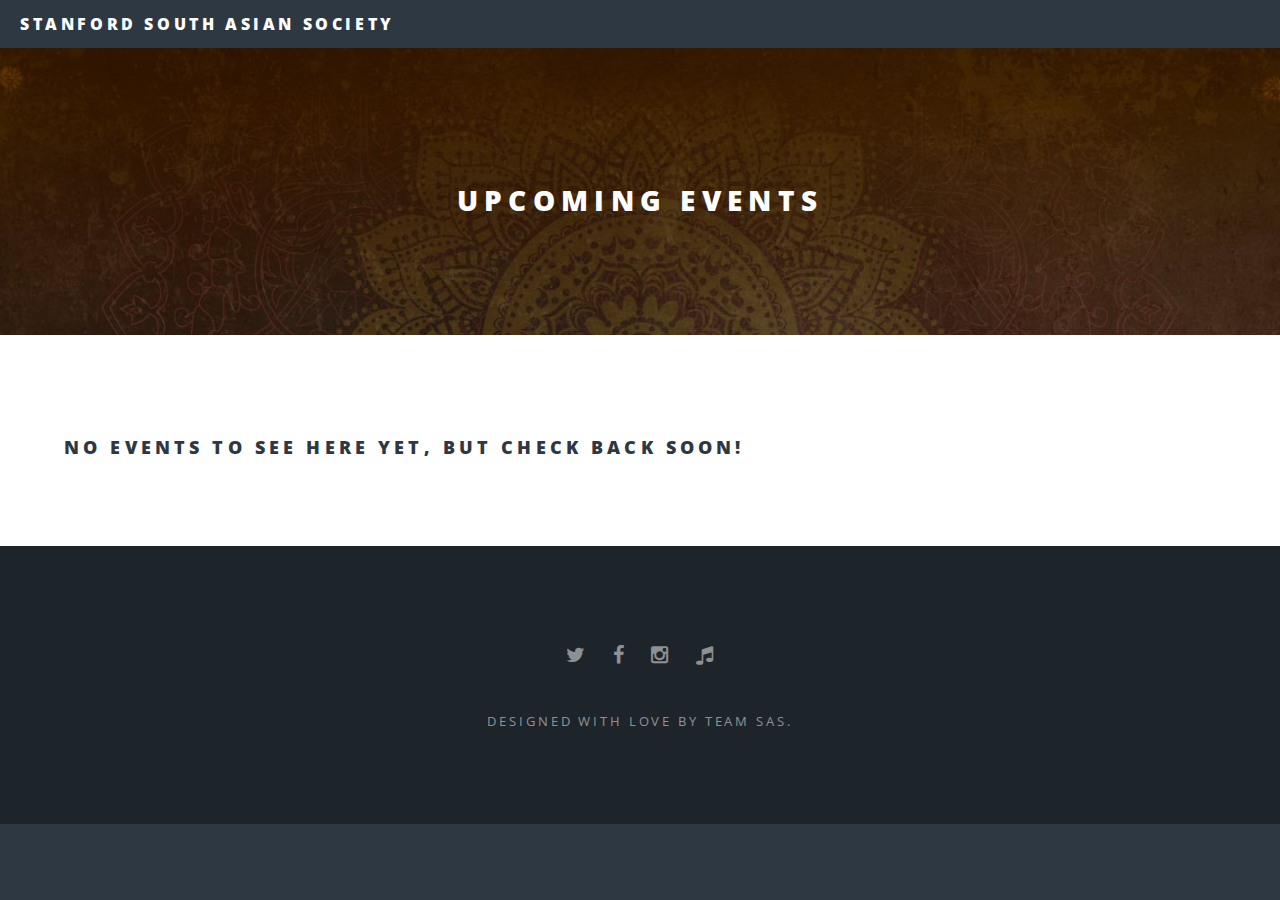
==== event_spotlight.html @ c736e6b5 "Update code for website" ====
<!DOCTYPE HTML>
<!--
	Spectral by HTML5 UP
	html5up.net | @n33co
	Free for personal and commercial use under the CCA 3.0 license (html5up.net/license)
-->
<html>
	<head>
		<title>Stanford South Asian Society - Event Spotlight</title>
		<meta charset="utf-8" />
		<meta name="viewport" content="width=device-width, initial-scale=1" />
		<meta name="description" content="" />
		<meta name="keywords" content="stanford sanskriti,stanford,sanskriti,south asian,stanford south asian society" />
		<!--[if lte IE 8]><script src="css/ie/html5shiv.js"></script><![endif]-->
		<link rel="stylesheet" href="css/style.css" />
		<!--[if lte IE 9]><link rel="stylesheet" href="css/ie/v9.css" /><![endif]-->
		<!--[if lte IE 8]><link rel="stylesheet" href="css/ie/v8.css" /><![endif]-->
	</head>
	<body>

		<!-- Page Wrapper -->
			<div id="page-wrapper">

				<!-- Header -->
					<header id="header">
						<h1><a href="index.html">Stanford South Asian Society</a></h1>
					</header>

				<!-- Main -->
					<article id="main">
						<header>
							<h2> UPCOMING EVENTS </h2>
						</header>
						<section class="wrapper style5">
							<div class="inner">
                                <h3>No events to see here yet, but check back soon!</h3>
                            </div>
                        </section>
					</article>

				<!-- Footer -->
					<footer id="footer" style="clear: both;">
                        <ul class="icons">
                            <li><a href="https://twitter.com/SUSanskriti" target="_blank" class="icon fa-twitter"><span class="label">Twitter</span></a></li>
                            <li><a href="https://www.facebook.com/stanford.sanskriti" target="_blank" class="icon fa-facebook"><span class="label">Facebook</span></a></li>
                            <li><a href="https://instagram.com/stanfordsanskriti/" class="icon fa-instagram" target="_blank"><span class="label">Instagram</span></a></li>
                            <li><a href="http://www.saavn.com/p/playlist/siddg911316/Sanskriti/s8zusB0B9wY_" class="icon fa-music" target="_blank"><span class="label">Saavn</span></a></li>
                        </ul>
                        <ul class="copyright">
                            Designed with love by Team SAS.
                        </ul>
                    </footer>

			</div>

		<!-- Scripts -->
			<script src="js/jquery.min.js"></script>
			<script src="js/jquery.scrollex.min.js"></script>
			<script src="js/jquery.scrolly.min.js"></script>
			<script src="js/skel.min.js"></script>
			<script src="js/init.js"></script>

	</body>
</html>
---- css/style.css ----
@charset "UTF-8";
@import url(font-awesome.min.css);
@import url("http://fonts.googleapis.com/css?family=Open+Sans:400,400italic,600,600italic,800,800italic");

/*
	Spectral by HTML5 UP
	html5up.net | @n33co
	Free for personal and commercial use under the CCA 3.0 license (html5up.net/license)
*/

/* IE Viewport Fix */

	@-ms-viewport {
  		width: device-width;
	}

/* Reset */

	html, body, div, span, applet, object, iframe, h1, h2, h3, h4, h5, h6, p, blockquote, pre, a, abbr, acronym, address, big, cite, code, del, dfn, em, img, ins, kbd, q, s, samp, small, strike, strong, sub, sup, tt, var, b, u, i, center, dl, dt, dd, ol, ul, li, fieldset, form, label, legend, table, caption, tbody, tfoot, thead, tr, th, td, article, aside, canvas, details, embed, figure, figcaption, footer, header, hgroup, menu, nav, output, ruby, section, summary, time, mark, audio, video {
		margin: 0;
		padding: 0;
		border: 0;
		font-size: 100%;
		font: inherit;
		vertical-align: baseline;
	}

	article, aside, details, figcaption, figure, footer, header, hgroup, menu, nav, section {
		display: block;
	}

	body {
		line-height: 1;
	}

	ol, ul {
		list-style: none;
	}

	blockquote, q {
		quotes: none;
	}

	blockquote:before, blockquote:after, q:before, q:after {
		content: '';
		content: none;
	}

	table {
		border-collapse: collapse;
		border-spacing: 0;
	}

	body {
		-webkit-text-size-adjust: none;
	}

/* Box Model */

	*, *:before, *:after {
		-moz-box-sizing: border-box;
		-webkit-box-sizing: border-box;
		-ms-box-sizing: border-box;
		box-sizing: border-box;
	}

/* Basic */

	body {
		background: #2e3842;
	}

		body.is-loading *, body.is-loading *:before, body.is-loading *:after {
			-moz-animation: none !important;
			-webkit-animation: none !important;
			-ms-animation: none !important;
			animation: none !important;
			-moz-transition: none !important;
			-webkit-transition: none !important;
			-ms-transition: none !important;
			transition: none !important;
		}

	body, input, select, textarea {
		color: #fff;
		font-family: "Open Sans", Helvetica, sans-serif;
		font-size: 15pt;
		font-weight: 400;
		letter-spacing: 0.075em;
		line-height: 1.65em;
	}

		@media screen and (max-width: 1680px) {
			body, input, select, textarea {
				font-size: 13pt;
			}
		}

		@media screen and (max-width: 1280px) {
			body, input, select, textarea {
				font-size: 12pt;
			}
		}

		@media screen and (max-width: 736px) {
			body, input, select, textarea {
				font-size: 11pt;
				letter-spacing: 0.0375em;
			}
		}

	a {
		-moz-transition: color 0.2s ease, border-bottom-color 0.2s ease;
		-webkit-transition: color 0.2s ease, border-bottom-color 0.2s ease;
		-ms-transition: color 0.2s ease, border-bottom-color 0.2s ease;
		transition: color 0.2s ease, border-bottom-color 0.2s ease;
		border-bottom: dotted 1px;
		color: inherit;
		text-decoration: none;
	}

		a:hover {
			border-bottom-color: transparent;
		}

	strong, b {
		color: #fff;
		font-weight: 600;
	}

	em, i {
		font-style: italic;
	}

	p {
		margin: 0 0 2em 0;
	}

	h1, h2, h3, h4, h5, h6 {
		color: #fff;
		font-weight: 800;
		letter-spacing: 0.225em;
		line-height: 1em;
		margin: 0 0 1em 0;
		text-transform: uppercase;
	}

		h1 a, h2 a, h3 a, h4 a, h5 a, h6 a {
			color: inherit;
			text-decoration: none;
		}

	h2 {
		font-size: 1.35em;
		line-height: 1.75em;
	}

		@media screen and (max-width: 736px) {
			h2 {
				font-size: 1.1em;
				line-height: 1.65em;
			}
		}

	h3 {
		font-size: 1.15em;
		line-height: 1.75em;
	}

		@media screen and (max-width: 736px) {
			h3 {
				font-size: 1em;
				line-height: 1.65em;
			}
		}

	h4 {
		font-size: 1em;
		line-height: 1.5em;
	}

	h5 {
		font-size: 0.8em;
		line-height: 1.5em;
	}

	h6 {
		font-size: 0.7em;
		line-height: 1.5em;
	}

	sub {
		font-size: 0.8em;
		position: relative;
		top: 0.5em;
	}

	sup {
		font-size: 0.8em;
		position: relative;
		top: -0.5em;
	}

	hr {
		border: 0;
		border-bottom: solid 2px #fff;
		margin: 3em 0;
	}

		hr.major {
			margin: 4.5em 0;
		}

	blockquote {
		border-left: solid 4px #fff;
		font-style: italic;
		margin: 0 0 2em 0;
		padding: 0.5em 0 0.5em 2em;
	}

	code {
		background: rgba(144, 144, 144, 0.25);
		border-radius: 3px;
		font-family: "Courier New", monospace;
		font-size: 0.9em;
		letter-spacing: 0;
		margin: 0 0.25em;
		padding: 0.25em 0.65em;
	}

	pre {
		-webkit-overflow-scrolling: touch;
		font-family: "Courier New", monospace;
		font-size: 0.9em;
		margin: 0 0 2em 0;
	}

		pre code {
			display: block;
			line-height: 1.75em;
			padding: 1em 1.5em;
			overflow-x: auto;
		}

	.align-left {
		text-align: left;
	}

	.align-center {
		text-align: center;
	}

	.align-right {
		text-align: right;
	}

/* Grid */

	.row {
		border-bottom: solid 1px transparent;
		-moz-box-sizing: border-box;
		-webkit-box-sizing: border-box;
		box-sizing: border-box;
	}

	.row > * {
		float: left;
		-moz-box-sizing: border-box;
		-webkit-box-sizing: border-box;
		box-sizing: border-box;
	}

	.row:after, .row:before {
		content: '';
		display: block;
		clear: both;
		height: 0;
	}

	.row.uniform > * > :first-child {
		margin-top: 0;
	}

	.row.uniform > * > :last-child {
		margin-bottom: 0;
	}

	.row.\30 \25  > * {
		padding: 0 0 0 0em;
	}

	.row.\30 \25 {
		margin: 0 0 -1px 0em;
	}

	.row.uniform.\30 \25  > * {
		padding: 0em 0 0 0em;
	}

	.row.uniform.\30 \25 {
		margin: 0em 0 -1px 0em;
	}

	.row > * {
		padding: 0 0 0 1.5em;
	}

	.row {
		margin: 0 0 -1px -1.5em;
	}

	.row.uniform > * {
		padding: 1.5em 0 0 1.5em;
	}

	.row.uniform {
		margin: -1.5em 0 -1px -1.5em;
	}

	.row.\32 00\25  > * {
		padding: 0 0 0 3em;
	}

	.row.\32 00\25 {
		margin: 0 0 -1px -3em;
	}

	.row.uniform.\32 00\25  > * {
		padding: 3em 0 0 3em;
	}

	.row.uniform.\32 00\25 {
		margin: -3em 0 -1px -3em;
	}

	.row.\31 50\25  > * {
		padding: 0 0 0 2.25em;
	}

	.row.\31 50\25 {
		margin: 0 0 -1px -2.25em;
	}

	.row.uniform.\31 50\25  > * {
		padding: 2.25em 0 0 2.25em;
	}

	.row.uniform.\31 50\25 {
		margin: -2.25em 0 -1px -2.25em;
	}

	.row.\35 0\25  > * {
		padding: 0 0 0 0.75em;
	}

	.row.\35 0\25 {
		margin: 0 0 -1px -0.75em;
	}

	.row.uniform.\35 0\25  > * {
		padding: 0.75em 0 0 0.75em;
	}

	.row.uniform.\35 0\25 {
		margin: -0.75em 0 -1px -0.75em;
	}

	.row.\32 5\25  > * {
		padding: 0 0 0 0.375em;
	}

	.row.\32 5\25 {
		margin: 0 0 -1px -0.375em;
	}

	.row.uniform.\32 5\25  > * {
		padding: 0.375em 0 0 0.375em;
	}

	.row.uniform.\32 5\25 {
		margin: -0.375em 0 -1px -0.375em;
	}

	.\31 2u, .\31 2u\24 {
		width: 100%;
		clear: none;
		margin-left: 0;
	}

	.\31 1u, .\31 1u\24 {
		width: 91.6666666667%;
		clear: none;
		margin-left: 0;
	}

	.\31 0u, .\31 0u\24 {
		width: 83.3333333333%;
		clear: none;
		margin-left: 0;
	}

	.\39 u, .\39 u\24 {
		width: 75%;
		clear: none;
		margin-left: 0;
	}

	.\38 u, .\38 u\24 {
		width: 66.6666666667%;
		clear: none;
		margin-left: 0;
	}

	.\37 u, .\37 u\24 {
		width: 58.3333333333%;
		clear: none;
		margin-left: 0;
	}

	.\36 u, .\36 u\24 {
		width: 50%;
		clear: none;
		margin-left: 0;
	}

	.\35 u, .\35 u\24 {
		width: 41.6666666667%;
		clear: none;
		margin-left: 0;
	}

	.\34 u, .\34 u\24 {
		width: 33.3333333333%;
		clear: none;
		margin-left: 0;
	}

	.\33 u, .\33 u\24 {
		width: 25%;
		clear: none;
		margin-left: 0;
	}

	.\32 u, .\32 u\24 {
		width: 16.6666666667%;
		clear: none;
		margin-left: 0;
	}

	.\31 u, .\31 u\24 {
		width: 8.3333333333%;
		clear: none;
		margin-left: 0;
	}

	.\31 2u\24  + *,
	.\31 1u\24  + *,
	.\31 0u\24  + *,
	.\39 u\24  + *,
	.\38 u\24  + *,
	.\37 u\24  + *,
	.\36 u\24  + *,
	.\35 u\24  + *,
	.\34 u\24  + *,
	.\33 u\24  + *,
	.\32 u\24  + *,
	.\31 u\24  + * {
		clear: left;
	}

	.\-11u {
		margin-left: 91.66667%;
	}

	.\-10u {
		margin-left: 83.33333%;
	}

	.\-9u {
		margin-left: 75%;
	}

	.\-8u {
		margin-left: 66.66667%;
	}

	.\-7u {
		margin-left: 58.33333%;
	}

	.\-6u {
		margin-left: 50%;
	}

	.\-5u {
		margin-left: 41.66667%;
	}

	.\-4u {
		margin-left: 33.33333%;
	}

	.\-3u {
		margin-left: 25%;
	}

	.\-2u {
		margin-left: 16.66667%;
	}

	.\-1u {
		margin-left: 8.33333%;
	}

	@media screen and (max-width: 1680px) {
		.row > * {
			padding: 0 0 0 1.5em;
		}

		.row {
			margin: 0 0 -1px -1.5em;
		}

		.row.uniform > * {
			padding: 1.5em 0 0 1.5em;
		}

		.row.uniform {
			margin: -1.5em 0 -1px -1.5em;
		}

		.row.\32 00\25  > * {
			padding: 0 0 0 3em;
		}

		.row.\32 00\25 {
			margin: 0 0 -1px -3em;
		}

		.row.uniform.\32 00\25  > * {
			padding: 3em 0 0 3em;
		}

		.row.uniform.\32 00\25 {
			margin: -3em 0 -1px -3em;
		}

		.row.\31 50\25  > * {
			padding: 0 0 0 2.25em;
		}

		.row.\31 50\25 {
			margin: 0 0 -1px -2.25em;
		}

		.row.uniform.\31 50\25  > * {
			padding: 2.25em 0 0 2.25em;
		}

		.row.uniform.\31 50\25 {
			margin: -2.25em 0 -1px -2.25em;
		}

		.row.\35 0\25  > * {
			padding: 0 0 0 0.75em;
		}

		.row.\35 0\25 {
			margin: 0 0 -1px -0.75em;
		}

		.row.uniform.\35 0\25  > * {
			padding: 0.75em 0 0 0.75em;
		}

		.row.uniform.\35 0\25 {
			margin: -0.75em 0 -1px -0.75em;
		}

		.row.\32 5\25  > * {
			padding: 0 0 0 0.375em;
		}

		.row.\32 5\25 {
			margin: 0 0 -1px -0.375em;
		}

		.row.uniform.\32 5\25  > * {
			padding: 0.375em 0 0 0.375em;
		}

		.row.uniform.\32 5\25 {
			margin: -0.375em 0 -1px -0.375em;
		}

		.\31 2u\28xlarge\29, .\31 2u\24\28xlarge\29 {
			width: 100%;
			clear: none;
			margin-left: 0;
		}

		.\31 1u\28xlarge\29, .\31 1u\24\28xlarge\29 {
			width: 91.6666666667%;
			clear: none;
			margin-left: 0;
		}

		.\31 0u\28xlarge\29, .\31 0u\24\28xlarge\29 {
			width: 83.3333333333%;
			clear: none;
			margin-left: 0;
		}

		.\39 u\28xlarge\29, .\39 u\24\28xlarge\29 {
			width: 75%;
			clear: none;
			margin-left: 0;
		}

		.\38 u\28xlarge\29, .\38 u\24\28xlarge\29 {
			width: 66.6666666667%;
			clear: none;
			margin-left: 0;
		}

		.\37 u\28xlarge\29, .\37 u\24\28xlarge\29 {
			width: 58.3333333333%;
			clear: none;
			margin-left: 0;
		}

		.\36 u\28xlarge\29, .\36 u\24\28xlarge\29 {
			width: 50%;
			clear: none;
			margin-left: 0;
		}

		.\35 u\28xlarge\29, .\35 u\24\28xlarge\29 {
			width: 41.6666666667%;
			clear: none;
			margin-left: 0;
		}

		.\34 u\28xlarge\29, .\34 u\24\28xlarge\29 {
			width: 33.3333333333%;
			clear: none;
			margin-left: 0;
		}

		.\33 u\28xlarge\29, .\33 u\24\28xlarge\29 {
			width: 25%;
			clear: none;
			margin-left: 0;
		}

		.\32 u\28xlarge\29, .\32 u\24\28xlarge\29 {
			width: 16.6666666667%;
			clear: none;
			margin-left: 0;
		}

		.\31 u\28xlarge\29, .\31 u\24\28xlarge\29 {
			width: 8.3333333333%;
			clear: none;
			margin-left: 0;
		}

		.\31 2u\24\28xlarge\29  + *,
		.\31 1u\24\28xlarge\29  + *,
		.\31 0u\24\28xlarge\29  + *,
		.\39 u\24\28xlarge\29  + *,
		.\38 u\24\28xlarge\29  + *,
		.\37 u\24\28xlarge\29  + *,
		.\36 u\24\28xlarge\29  + *,
		.\35 u\24\28xlarge\29  + *,
		.\34 u\24\28xlarge\29  + *,
		.\33 u\24\28xlarge\29  + *,
		.\32 u\24\28xlarge\29  + *,
		.\31 u\24\28xlarge\29  + * {
			clear: left;
		}

		.\-11u\28xlarge\29 {
			margin-left: 91.66667%;
		}

		.\-10u\28xlarge\29 {
			margin-left: 83.33333%;
		}

		.\-9u\28xlarge\29 {
			margin-left: 75%;
		}

		.\-8u\28xlarge\29 {
			margin-left: 66.66667%;
		}

		.\-7u\28xlarge\29 {
			margin-left: 58.33333%;
		}

		.\-6u\28xlarge\29 {
			margin-left: 50%;
		}

		.\-5u\28xlarge\29 {
			margin-left: 41.66667%;
		}

		.\-4u\28xlarge\29 {
			margin-left: 33.33333%;
		}

		.\-3u\28xlarge\29 {
			margin-left: 25%;
		}

		.\-2u\28xlarge\29 {
			margin-left: 16.66667%;
		}

		.\-1u\28xlarge\29 {
			margin-left: 8.33333%;
		}
	}

	@media screen and (max-width: 1280px) {
		.row > * {
			padding: 0 0 0 1.5em;
		}

		.row {
			margin: 0 0 -1px -1.5em;
		}

		.row.uniform > * {
			padding: 1.5em 0 0 1.5em;
		}

		.row.uniform {
			margin: -1.5em 0 -1px -1.5em;
		}

		.row.\32 00\25  > * {
			padding: 0 0 0 3em;
		}

		.row.\32 00\25 {
			margin: 0 0 -1px -3em;
		}

		.row.uniform.\32 00\25  > * {
			padding: 3em 0 0 3em;
		}

		.row.uniform.\32 00\25 {
			margin: -3em 0 -1px -3em;
		}

		.row.\31 50\25  > * {
			padding: 0 0 0 2.25em;
		}

		.row.\31 50\25 {
			margin: 0 0 -1px -2.25em;
		}

		.row.uniform.\31 50\25  > * {
			padding: 2.25em 0 0 2.25em;
		}

		.row.uniform.\31 50\25 {
			margin: -2.25em 0 -1px -2.25em;
		}

		.row.\35 0\25  > * {
			padding: 0 0 0 0.75em;
		}

		.row.\35 0\25 {
			margin: 0 0 -1px -0.75em;
		}

		.row.uniform.\35 0\25  > * {
			padding: 0.75em 0 0 0.75em;
		}

		.row.uniform.\35 0\25 {
			margin: -0.75em 0 -1px -0.75em;
		}

		.row.\32 5\25  > * {
			padding: 0 0 0 0.375em;
		}

		.row.\32 5\25 {
			margin: 0 0 -1px -0.375em;
		}

		.row.uniform.\32 5\25  > * {
			padding: 0.375em 0 0 0.375em;
		}

		.row.uniform.\32 5\25 {
			margin: -0.375em 0 -1px -0.375em;
		}

		.\31 2u\28large\29, .\31 2u\24\28large\29 {
			width: 100%;
			clear: none;
			margin-left: 0;
		}

		.\31 1u\28large\29, .\31 1u\24\28large\29 {
			width: 91.6666666667%;
			clear: none;
			margin-left: 0;
		}

		.\31 0u\28large\29, .\31 0u\24\28large\29 {
			width: 83.3333333333%;
			clear: none;
			margin-left: 0;
		}

		.\39 u\28large\29, .\39 u\24\28large\29 {
			width: 75%;
			clear: none;
			margin-left: 0;
		}

		.\38 u\28large\29, .\38 u\24\28large\29 {
			width: 66.6666666667%;
			clear: none;
			margin-left: 0;
		}

		.\37 u\28large\29, .\37 u\24\28large\29 {
			width: 58.3333333333%;
			clear: none;
			margin-left: 0;
		}

		.\36 u\28large\29, .\36 u\24\28large\29 {
			width: 50%;
			clear: none;
			margin-left: 0;
		}

		.\35 u\28large\29, .\35 u\24\28large\29 {
			width: 41.6666666667%;
			clear: none;
			margin-left: 0;
		}

		.\34 u\28large\29, .\34 u\24\28large\29 {
			width: 33.3333333333%;
			clear: none;
			margin-left: 0;
		}

		.\33 u\28large\29, .\33 u\24\28large\29 {
			width: 25%;
			clear: none;
			margin-left: 0;
		}

		.\32 u\28large\29, .\32 u\24\28large\29 {
			width: 16.6666666667%;
			clear: none;
			margin-left: 0;
		}

		.\31 u\28large\29, .\31 u\24\28large\29 {
			width: 8.3333333333%;
			clear: none;
			margin-left: 0;
		}

		.\31 2u\24\28large\29  + *,
		.\31 1u\24\28large\29  + *,
		.\31 0u\24\28large\29  + *,
		.\39 u\24\28large\29  + *,
		.\38 u\24\28large\29  + *,
		.\37 u\24\28large\29  + *,
		.\36 u\24\28large\29  + *,
		.\35 u\24\28large\29  + *,
		.\34 u\24\28large\29  + *,
		.\33 u\24\28large\29  + *,
		.\32 u\24\28large\29  + *,
		.\31 u\24\28large\29  + * {
			clear: left;
		}

		.\-11u\28large\29 {
			margin-left: 91.66667%;
		}

		.\-10u\28large\29 {
			margin-left: 83.33333%;
		}

		.\-9u\28large\29 {
			margin-left: 75%;
		}

		.\-8u\28large\29 {
			margin-left: 66.66667%;
		}

		.\-7u\28large\29 {
			margin-left: 58.33333%;
		}

		.\-6u\28large\29 {
			margin-left: 50%;
		}

		.\-5u\28large\29 {
			margin-left: 41.66667%;
		}

		.\-4u\28large\29 {
			margin-left: 33.33333%;
		}

		.\-3u\28large\29 {
			margin-left: 25%;
		}

		.\-2u\28large\29 {
			margin-left: 16.66667%;
		}

		.\-1u\28large\29 {
			margin-left: 8.33333%;
		}
	}

	@media screen and (max-width: 980px) {
		.row > * {
			padding: 0 0 0 1.5em;
		}

		.row {
			margin: 0 0 -1px -1.5em;
		}

		.row.uniform > * {
			padding: 1.5em 0 0 1.5em;
		}

		.row.uniform {
			margin: -1.5em 0 -1px -1.5em;
		}

		.row.\32 00\25  > * {
			padding: 0 0 0 3em;
		}

		.row.\32 00\25 {
			margin: 0 0 -1px -3em;
		}

		.row.uniform.\32 00\25  > * {
			padding: 3em 0 0 3em;
		}

		.row.uniform.\32 00\25 {
			margin: -3em 0 -1px -3em;
		}

		.row.\31 50\25  > * {
			padding: 0 0 0 2.25em;
		}

		.row.\31 50\25 {
			margin: 0 0 -1px -2.25em;
		}

		.row.uniform.\31 50\25  > * {
			padding: 2.25em 0 0 2.25em;
		}

		.row.uniform.\31 50\25 {
			margin: -2.25em 0 -1px -2.25em;
		}

		.row.\35 0\25  > * {
			padding: 0 0 0 0.75em;
		}

		.row.\35 0\25 {
			margin: 0 0 -1px -0.75em;
		}

		.row.uniform.\35 0\25  > * {
			padding: 0.75em 0 0 0.75em;
		}

		.row.uniform.\35 0\25 {
			margin: -0.75em 0 -1px -0.75em;
		}

		.row.\32 5\25  > * {
			padding: 0 0 0 0.375em;
		}

		.row.\32 5\25 {
			margin: 0 0 -1px -0.375em;
		}

		.row.uniform.\32 5\25  > * {
			padding: 0.375em 0 0 0.375em;
		}

		.row.uniform.\32 5\25 {
			margin: -0.375em 0 -1px -0.375em;
		}

		.\31 2u\28medium\29, .\31 2u\24\28medium\29 {
			width: 100%;
			clear: none;
			margin-left: 0;
		}

		.\31 1u\28medium\29, .\31 1u\24\28medium\29 {
			width: 91.6666666667%;
			clear: none;
			margin-left: 0;
		}

		.\31 0u\28medium\29, .\31 0u\24\28medium\29 {
			width: 83.3333333333%;
			clear: none;
			margin-left: 0;
		}

		.\39 u\28medium\29, .\39 u\24\28medium\29 {
			width: 75%;
			clear: none;
			margin-left: 0;
		}

		.\38 u\28medium\29, .\38 u\24\28medium\29 {
			width: 66.6666666667%;
			clear: none;
			margin-left: 0;
		}

		.\37 u\28medium\29, .\37 u\24\28medium\29 {
			width: 58.3333333333%;
			clear: none;
			margin-left: 0;
		}

		.\36 u\28medium\29, .\36 u\24\28medium\29 {
			width: 50%;
			clear: none;
			margin-left: 0;
		}

		.\35 u\28medium\29, .\35 u\24\28medium\29 {
			width: 41.6666666667%;
			clear: none;
			margin-left: 0;
		}

		.\34 u\28medium\29, .\34 u\24\28medium\29 {
			width: 33.3333333333%;
			clear: none;
			margin-left: 0;
		}

		.\33 u\28medium\29, .\33 u\24\28medium\29 {
			width: 25%;
			clear: none;
			margin-left: 0;
		}

		.\32 u\28medium\29, .\32 u\24\28medium\29 {
			width: 16.6666666667%;
			clear: none;
			margin-left: 0;
		}

		.\31 u\28medium\29, .\31 u\24\28medium\29 {
			width: 8.3333333333%;
			clear: none;
			margin-left: 0;
		}

		.\31 2u\24\28medium\29  + *,
		.\31 1u\24\28medium\29  + *,
		.\31 0u\24\28medium\29  + *,
		.\39 u\24\28medium\29  + *,
		.\38 u\24\28medium\29  + *,
		.\37 u\24\28medium\29  + *,
		.\36 u\24\28medium\29  + *,
		.\35 u\24\28medium\29  + *,
		.\34 u\24\28medium\29  + *,
		.\33 u\24\28medium\29  + *,
		.\32 u\24\28medium\29  + *,
		.\31 u\24\28medium\29  + * {
			clear: left;
		}

		.\-11u\28medium\29 {
			margin-left: 91.66667%;
		}

		.\-10u\28medium\29 {
			margin-left: 83.33333%;
		}

		.\-9u\28medium\29 {
			margin-left: 75%;
		}

		.\-8u\28medium\29 {
			margin-left: 66.66667%;
		}

		.\-7u\28medium\29 {
			margin-left: 58.33333%;
		}

		.\-6u\28medium\29 {
			margin-left: 50%;
		}

		.\-5u\28medium\29 {
			margin-left: 41.66667%;
		}

		.\-4u\28medium\29 {
			margin-left: 33.33333%;
		}

		.\-3u\28medium\29 {
			margin-left: 25%;
		}

		.\-2u\28medium\29 {
			margin-left: 16.66667%;
		}

		.\-1u\28medium\29 {
			margin-left: 8.33333%;
		}
	}

	@media screen and (max-width: 736px) {
		.row > * {
			padding: 0 0 0 1.5em;
		}

		.row {
			margin: 0 0 -1px -1.5em;
		}

		.row.uniform > * {
			padding: 1.5em 0 0 1.5em;
		}

		.row.uniform {
			margin: -1.5em 0 -1px -1.5em;
		}

		.row.\32 00\25  > * {
			padding: 0 0 0 3em;
		}

		.row.\32 00\25 {
			margin: 0 0 -1px -3em;
		}

		.row.uniform.\32 00\25  > * {
			padding: 3em 0 0 3em;
		}

		.row.uniform.\32 00\25 {
			margin: -3em 0 -1px -3em;
		}

		.row.\31 50\25  > * {
			padding: 0 0 0 2.25em;
		}

		.row.\31 50\25 {
			margin: 0 0 -1px -2.25em;
		}

		.row.uniform.\31 50\25  > * {
			padding: 2.25em 0 0 2.25em;
		}

		.row.uniform.\31 50\25 {
			margin: -2.25em 0 -1px -2.25em;
		}

		.row.\35 0\25  > * {
			padding: 0 0 0 0.75em;
		}

		.row.\35 0\25 {
			margin: 0 0 -1px -0.75em;
		}

		.row.uniform.\35 0\25  > * {
			padding: 0.75em 0 0 0.75em;
		}

		.row.uniform.\35 0\25 {
			margin: -0.75em 0 -1px -0.75em;
		}

		.row.\32 5\25  > * {
			padding: 0 0 0 0.375em;
		}

		.row.\32 5\25 {
			margin: 0 0 -1px -0.375em;
		}

		.row.uniform.\32 5\25  > * {
			padding: 0.375em 0 0 0.375em;
		}

		.row.uniform.\32 5\25 {
			margin: -0.375em 0 -1px -0.375em;
		}

		.\31 2u\28small\29, .\31 2u\24\28small\29 {
			width: 100%;
			clear: none;
			margin-left: 0;
		}

		.\31 1u\28small\29, .\31 1u\24\28small\29 {
			width: 91.6666666667%;
			clear: none;
			margin-left: 0;
		}

		.\31 0u\28small\29, .\31 0u\24\28small\29 {
			width: 83.3333333333%;
			clear: none;
			margin-left: 0;
		}

		.\39 u\28small\29, .\39 u\24\28small\29 {
			width: 75%;
			clear: none;
			margin-left: 0;
		}

		.\38 u\28small\29, .\38 u\24\28small\29 {
			width: 66.6666666667%;
			clear: none;
			margin-left: 0;
		}

		.\37 u\28small\29, .\37 u\24\28small\29 {
			width: 58.3333333333%;
			clear: none;
			margin-left: 0;
		}

		.\36 u\28small\29, .\36 u\24\28small\29 {
			width: 50%;
			clear: none;
			margin-left: 0;
		}

		.\35 u\28small\29, .\35 u\24\28small\29 {
			width: 41.6666666667%;
			clear: none;
			margin-left: 0;
		}

		.\34 u\28small\29, .\34 u\24\28small\29 {
			width: 33.3333333333%;
			clear: none;
			margin-left: 0;
		}

		.\33 u\28small\29, .\33 u\24\28small\29 {
			width: 25%;
			clear: none;
			margin-left: 0;
		}

		.\32 u\28small\29, .\32 u\24\28small\29 {
			width: 16.6666666667%;
			clear: none;
			margin-left: 0;
		}

		.\31 u\28small\29, .\31 u\24\28small\29 {
			width: 8.3333333333%;
			clear: none;
			margin-left: 0;
		}

		.\31 2u\24\28small\29  + *,
		.\31 1u\24\28small\29  + *,
		.\31 0u\24\28small\29  + *,
		.\39 u\24\28small\29  + *,
		.\38 u\24\28small\29  + *,
		.\37 u\24\28small\29  + *,
		.\36 u\24\28small\29  + *,
		.\35 u\24\28small\29  + *,
		.\34 u\24\28small\29  + *,
		.\33 u\24\28small\29  + *,
		.\32 u\24\28small\29  + *,
		.\31 u\24\28small\29  + * {
			clear: left;
		}

		.\-11u\28small\29 {
			margin-left: 91.66667%;
		}

		.\-10u\28small\29 {
			margin-left: 83.33333%;
		}

		.\-9u\28small\29 {
			margin-left: 75%;
		}

		.\-8u\28small\29 {
			margin-left: 66.66667%;
		}

		.\-7u\28small\29 {
			margin-left: 58.33333%;
		}

		.\-6u\28small\29 {
			margin-left: 50%;
		}

		.\-5u\28small\29 {
			margin-left: 41.66667%;
		}

		.\-4u\28small\29 {
			margin-left: 33.33333%;
		}

		.\-3u\28small\29 {
			margin-left: 25%;
		}

		.\-2u\28small\29 {
			margin-left: 16.66667%;
		}

		.\-1u\28small\29 {
			margin-left: 8.33333%;
		}
	}

	@media screen and (max-width: 480px) {
		.row > * {
			padding: 0 0 0 1.5em;
		}

		.row {
			margin: 0 0 -1px -1.5em;
		}

		.row.uniform > * {
			padding: 1.5em 0 0 1.5em;
		}

		.row.uniform {
			margin: -1.5em 0 -1px -1.5em;
		}

		.row.\32 00\25  > * {
			padding: 0 0 0 3em;
		}

		.row.\32 00\25 {
			margin: 0 0 -1px -3em;
		}

		.row.uniform.\32 00\25  > * {
			padding: 3em 0 0 3em;
		}

		.row.uniform.\32 00\25 {
			margin: -3em 0 -1px -3em;
		}

		.row.\31 50\25  > * {
			padding: 0 0 0 2.25em;
		}

		.row.\31 50\25 {
			margin: 0 0 -1px -2.25em;
		}

		.row.uniform.\31 50\25  > * {
			padding: 2.25em 0 0 2.25em;
		}

		.row.uniform.\31 50\25 {
			margin: -2.25em 0 -1px -2.25em;
		}

		.row.\35 0\25  > * {
			padding: 0 0 0 0.75em;
		}

		.row.\35 0\25 {
			margin: 0 0 -1px -0.75em;
		}

		.row.uniform.\35 0\25  > * {
			padding: 0.75em 0 0 0.75em;
		}

		.row.uniform.\35 0\25 {
			margin: -0.75em 0 -1px -0.75em;
		}

		.row.\32 5\25  > * {
			padding: 0 0 0 0.375em;
		}

		.row.\32 5\25 {
			margin: 0 0 -1px -0.375em;
		}

		.row.uniform.\32 5\25  > * {
			padding: 0.375em 0 0 0.375em;
		}

		.row.uniform.\32 5\25 {
			margin: -0.375em 0 -1px -0.375em;
		}

		.\31 2u\28xsmall\29, .\31 2u\24\28xsmall\29 {
			width: 100%;
			clear: none;
			margin-left: 0;
		}

		.\31 1u\28xsmall\29, .\31 1u\24\28xsmall\29 {
			width: 91.6666666667%;
			clear: none;
			margin-left: 0;
		}

		.\31 0u\28xsmall\29, .\31 0u\24\28xsmall\29 {
			width: 83.3333333333%;
			clear: none;
			margin-left: 0;
		}

		.\39 u\28xsmall\29, .\39 u\24\28xsmall\29 {
			width: 75%;
			clear: none;
			margin-left: 0;
		}

		.\38 u\28xsmall\29, .\38 u\24\28xsmall\29 {
			width: 66.6666666667%;
			clear: none;
			margin-left: 0;
		}

		.\37 u\28xsmall\29, .\37 u\24\28xsmall\29 {
			width: 58.3333333333%;
			clear: none;
			margin-left: 0;
		}

		.\36 u\28xsmall\29, .\36 u\24\28xsmall\29 {
			width: 50%;
			clear: none;
			margin-left: 0;
		}

		.\35 u\28xsmall\29, .\35 u\24\28xsmall\29 {
			width: 41.6666666667%;
			clear: none;
			margin-left: 0;
		}

		.\34 u\28xsmall\29, .\34 u\24\28xsmall\29 {
			width: 33.3333333333%;
			clear: none;
			margin-left: 0;
		}

		.\33 u\28xsmall\29, .\33 u\24\28xsmall\29 {
			width: 25%;
			clear: none;
			margin-left: 0;
		}

		.\32 u\28xsmall\29, .\32 u\24\28xsmall\29 {
			width: 16.6666666667%;
			clear: none;
			margin-left: 0;
		}

		.\31 u\28xsmall\29, .\31 u\24\28xsmall\29 {
			width: 8.3333333333%;
			clear: none;
			margin-left: 0;
		}

		.\31 2u\24\28xsmall\29  + *,
		.\31 1u\24\28xsmall\29  + *,
		.\31 0u\24\28xsmall\29  + *,
		.\39 u\24\28xsmall\29  + *,
		.\38 u\24\28xsmall\29  + *,
		.\37 u\24\28xsmall\29  + *,
		.\36 u\24\28xsmall\29  + *,
		.\35 u\24\28xsmall\29  + *,
		.\34 u\24\28xsmall\29  + *,
		.\33 u\24\28xsmall\29  + *,
		.\32 u\24\28xsmall\29  + *,
		.\31 u\24\28xsmall\29  + * {
			clear: left;
		}

		.\-11u\28xsmall\29 {
			margin-left: 91.66667%;
		}

		.\-10u\28xsmall\29 {
			margin-left: 83.33333%;
		}

		.\-9u\28xsmall\29 {
			margin-left: 75%;
		}

		.\-8u\28xsmall\29 {
			margin-left: 66.66667%;
		}

		.\-7u\28xsmall\29 {
			margin-left: 58.33333%;
		}

		.\-6u\28xsmall\29 {
			margin-left: 50%;
		}

		.\-5u\28xsmall\29 {
			margin-left: 41.66667%;
		}

		.\-4u\28xsmall\29 {
			margin-left: 33.33333%;
		}

		.\-3u\28xsmall\29 {
			margin-left: 25%;
		}

		.\-2u\28xsmall\29 {
			margin-left: 16.66667%;
		}

		.\-1u\28xsmall\29 {
			margin-left: 8.33333%;
		}
	}

/* Section/Article */

	section.special, article.special {
		text-align: center;
	}

	header p {
		color: rgba(255, 255, 255, 0.5);
		position: relative;
		top: -0.25em;
	}

	header h3 + p {
		font-size: 1.1em;
	}

	header h4 + p,
	header h5 + p,
	header h6 + p {
		font-size: 0.9em;
	}

	header.major {
		margin: 0 0 3.5em 0;
	}

		header.major h2, header.major h3, header.major h4, header.major h5, header.major h6 {
			border-bottom: solid 2px #fff;
			display: inline-block;
			padding-bottom: 1em;
			position: relative;
		}

			header.major h2:after, header.major h3:after, header.major h4:after, header.major h5:after, header.major h6:after {
				content: '';
				display: block;
				height: 1px;
			}

		header.major p {
			color: #fff;
			top: 0;
		}

		@media screen and (max-width: 736px) {
			header.major {
				margin: 0 0 2em 0;
			}
		}

	@media screen and (max-width: 980px) {
		header br {
			display: none;
		}
	}

/* Form */

	form {
		margin: 0 0 2em 0;
	}

	label {
		color: #fff;
		display: block;
		font-size: 0.9em;
		font-weight: 600;
		margin: 0 0 1em 0;
	}

	input[type="text"],
	input[type="password"],
	input[type="email"],
	select,
	textarea {
		-moz-appearance: none;
		-webkit-appearance: none;
		-ms-appearance: none;
		appearance: none;
		background: rgba(144, 144, 144, 0.25);
		border-radius: 3px;
		border: none;
		color: inherit;
		display: block;
		outline: 0;
		padding: 0 1em;
		text-decoration: none;
		width: 100%;
	}

		input[type="text"]:invalid,
		input[type="password"]:invalid,
		input[type="email"]:invalid,
		select:invalid,
		textarea:invalid {
			box-shadow: none;
		}

		input[type="text"]:focus,
		input[type="password"]:focus,
		input[type="email"]:focus,
		select:focus,
		textarea:focus {
			box-shadow: 0 0 0 2px #f07a88;
		}

	.select-wrapper {
		text-decoration: none;
		display: block;
		position: relative;
	}

		.select-wrapper:before {
			content: "";
			-moz-osx-font-smoothing: grayscale;
			-webkit-font-smoothing: antialiased;
			font-family: FontAwesome;
			font-style: normal;
			font-weight: normal;
			text-transform: none !important;
		}

		.select-wrapper:before {
			-moz-pointer-events: none;
			-webkit-pointer-events: none;
			-ms-pointer-events: none;
			pointer-events: none;
			color: #fff;
			display: block;
			height: 2.75em;
			line-height: 2.75em;
			position: absolute;
			right: 0;
			text-align: center;
			top: 0;
			width: 2.75em;
		}

		.select-wrapper select::-ms-expand {
			display: none;
		}

	input[type="text"],
	input[type="password"],
	input[type="email"],
	select {
		height: 2.75em;
	}

	textarea {
		padding: 0.75em 1em;
	}

	input[type="checkbox"],
	input[type="radio"] {
		-moz-appearance: none;
		-webkit-appearance: none;
		-ms-appearance: none;
		appearance: none;
		display: block;
		float: left;
		margin-right: -2em;
		opacity: 0;
		width: 1em;
		z-index: -1;
	}

		input[type="checkbox"] + label,
		input[type="radio"] + label {
			text-decoration: none;
			color: #fff;
			cursor: pointer;
			display: inline-block;
			font-size: 1em;
			font-weight: 400;
			padding-left: 2.4em;
			padding-right: 0.75em;
			position: relative;
		}

			input[type="checkbox"] + label:before,
			input[type="radio"] + label:before {
				-moz-osx-font-smoothing: grayscale;
				-webkit-font-smoothing: antialiased;
				font-family: FontAwesome;
				font-style: normal;
				font-weight: normal;
				text-transform: none !important;
			}

			input[type="checkbox"] + label:before,
			input[type="radio"] + label:before {
				background: rgba(144, 144, 144, 0.25);
				border-radius: 3px;
				content: '';
				display: inline-block;
				height: 1.65em;
				left: 0;
				line-height: 1.58125em;
				position: absolute;
				text-align: center;
				top: 0;
				width: 1.65em;
			}

		input[type="checkbox"]:checked + label:before,
		input[type="radio"]:checked + label:before {
			background: #2e3842;
			color: #fff;
			content: '\f00c';
		}

		input[type="checkbox"]:focus + label:before,
		input[type="radio"]:focus + label:before {
			box-shadow: 0 0 0 2px #f07a88;
		}

	input[type="checkbox"] + label:before {
		border-radius: 3px;
	}

	input[type="radio"] + label:before {
		border-radius: 100%;
	}

	::-webkit-input-placeholder {
		color: rgba(255, 255, 255, 0.5) !important;
		opacity: 1.0;
	}

	:-moz-placeholder {
		color: rgba(255, 255, 255, 0.5) !important;
		opacity: 1.0;
	}

	::-moz-placeholder {
		color: rgba(255, 255, 255, 0.5) !important;
		opacity: 1.0;
	}

	:-ms-input-placeholder {
		color: rgba(255, 255, 255, 0.5) !important;
		opacity: 1.0;
	}

	.formerize-placeholder {
		color: rgba(255, 255, 255, 0.5) !important;
		opacity: 1.0;
	}

/* Box */

	.box {
		border-radius: 3px;
		border: solid 2px #fff;
		margin-bottom: 2em;
		padding: 1.5em;
	}

		.box > :last-child,
		.box > :last-child > :last-child,
		.box > :last-child > :last-child > :last-child {
			margin-bottom: 0;
		}

		.box.alt {
			border: 0;
			border-radius: 0;
			padding: 0;
		}

/* Icon */

	.icon {
		text-decoration: none;
		border-bottom: none;
		position: relative;
	}

		.icon:before {
			-moz-osx-font-smoothing: grayscale;
			-webkit-font-smoothing: antialiased;
			font-family: FontAwesome;
			font-style: normal;
			font-weight: normal;
			text-transform: none !important;
		}

		.icon > .label {
			display: none;
		}

		.icon.major {
			-moz-transform: rotate(-45deg);
			-webkit-transform: rotate(-45deg);
			-ms-transform: rotate(-45deg);
			transform: rotate(-45deg);
			border-radius: 3px;
			border: solid 2px #fff;
			display: inline-block;
			font-size: 1.35em;
			height: calc(3em + 2px);
			line-height: 3em;
			text-align: center;
			width: calc(3em + 2px);
		}

			.icon.major:before {
				-moz-transform: rotate(45deg);
				-webkit-transform: rotate(45deg);
				-ms-transform: rotate(45deg);
				transform: rotate(45deg);
				display: inline-block;
				font-size: 1.5em;
			}

			@media screen and (max-width: 736px) {
				.icon.major {
					font-size: 1em;
				}
			}

		.icon.style1 {
			color: #00ffcc;
		}

		.icon.style2 {
			color: #00f0ff;
		}

		.icon.style3 {
			color: #76ddff;
		}

/* Image */

	.image {
		border-radius: 3px;
		border: 0;
		display: inline-block;
		position: relative;
	}

		.image img {
			border-radius: 3px;
			display: block;
		}

		.image.left {
			float: left;
			margin: 0 2em 2em 0;
			top: 0.25em;
		}

		.image.right {
			float: right;
			margin: 0 0 2em 2em;
			top: 0.25em;
		}

		.image.left, .image.right {
			max-width: 300px;
		}

			.image.left img, .image.right img {
				width: 100%;
			}

		.image.fit {
			display: block;
			margin: 0 0 2em 0;
			width: 100%;
		}

			.image.fit img {
				width: 100%;
			}

/* List */

	ol {
		list-style: decimal;
		margin: 0 0 2em 0;
		padding-left: 1.25em;
	}

		ol li {
			padding-left: 0.25em;
		}

	ul {
		list-style: disc;
		margin: 0 0 2em 0;
		padding-left: 1em;
	}

		ul li {
			padding-left: 0.5em;
		}

		ul.alt {
			list-style: none;
			padding-left: 0;
		}

			ul.alt li {
				border-top: solid 1px #fff;
				padding: 0.5em 0;
			}

				ul.alt li:first-child {
					border-top: 0;
					padding-top: 0;
				}

		ul.icons {
			cursor: default;
			list-style: none;
			padding-left: 0;
		}

			ul.icons li {
				display: inline-block;
				padding: 0 1em 0 0;
			}

				ul.icons li:last-child {
					padding-right: 0 !important;
				}

			ul.icons.major {
				padding: 1em 0;
			}

				ul.icons.major li {
					padding-right: 3.5em;
				}

					@media screen and (max-width: 736px) {
						ul.icons.major li {
							padding: 0 1em !important;
						}
					}

		ul.actions {
			cursor: default;
			list-style: none;
			padding-left: 0;
		}

			ul.actions li {
				display: inline-block;
				padding: 0 1.5em 0 0;
				vertical-align: middle;
			}

				ul.actions li:last-child {
					padding-right: 0;
				}

			ul.actions.small li {
				padding: 0 0.75em 0 0;
			}

			ul.actions.vertical li {
				display: block;
				padding: 1.5em 0 0 0;
			}

				ul.actions.vertical li:first-child {
					padding-top: 0;
				}

				ul.actions.vertical li > * {
					margin-bottom: 0;
				}

			ul.actions.vertical.small li {
				padding: 0.75em 0 0 0;
			}

				ul.actions.vertical.small li:first-child {
					padding-top: 0;
				}

			ul.actions.fit {
				display: table;
				margin-left: -1.5em;
				padding: 0;
				table-layout: fixed;
				width: calc(100% + 1.5em);
			}

				ul.actions.fit li {
					display: table-cell;
					padding: 0 0 0 1.5em;
				}

					ul.actions.fit li > * {
						margin-bottom: 0;
					}

				ul.actions.fit.small {
					margin-left: -0.75em;
					width: calc(100% + 0.75em);
				}

					ul.actions.fit.small li {
						padding: 0 0 0 0.75em;
					}

			@media screen and (max-width: 736px) {
				ul.actions li {
					display: block;
					padding: 1em 0 0 0;
					text-align: center;
					width: 100%;
				}

				ul.actions li:first-child {
					padding-top: 0;
				}

				ul.actions li > * {
					margin: 0 auto !important;
					max-width: 30em;
					width: 100%;
				}

					ul.actions li > *.icon:before {
						margin-left: -1em;
					}

				ul.actions.small li {
					padding: 0.5em 0 0 0;
				}

					ul.actions.small li:first-child {
						padding-top: 0;
					}
			}

	dl {
		margin: 0 0 2em 0;
	}

/* Table */

	.table-wrapper {
		-webkit-overflow-scrolling: touch;
		overflow-x: auto;
	}

	table {
		margin: 0 0 2em 0;
		width: 100%;
	}

		table tbody tr {
			border: solid 1px #fff;
			border-left: 0;
			border-right: 0;
		}

			table tbody tr:nth-child(2n + 1) {
				background-color: rgba(144, 144, 144, 0.25);
			}

		table td {
			padding: 0.75em 0.75em;
		}

		table th {
			color: #fff;
			font-size: 0.9em;
			font-weight: 600;
			padding: 0 0.75em 0.75em 0.75em;
			text-align: left;
		}

		table thead {
			border-bottom: solid 2px #fff;
		}

		table tfoot {
			border-top: solid 2px #fff;
		}

		table.alt {
			border-collapse: separate;
		}

			table.alt tbody tr td {
				border: solid 1px #fff;
				border-left-width: 0;
				border-top-width: 0;
			}

				table.alt tbody tr td:first-child {
					border-left-width: 1px;
				}

			table.alt tbody tr:first-child td {
				border-top-width: 1px;
			}

			table.alt thead {
				border-bottom: 0;
			}

			table.alt tfoot {
				border-top: 0;
			}

/* Button */

	input[type="submit"],
	input[type="reset"],
	input[type="button"],
	button,
	.button {
		-moz-appearance: none;
		-webkit-appearance: none;
		-ms-appearance: none;
		appearance: none;
		-moz-transition: background-color 0.2s ease-in-out, color 0.2s ease-in-out;
		-webkit-transition: background-color 0.2s ease-in-out, color 0.2s ease-in-out;
		-ms-transition: background-color 0.2s ease-in-out, color 0.2s ease-in-out;
		transition: background-color 0.2s ease-in-out, color 0.2s ease-in-out;
		background-color: transparent;
		border-radius: 3px;
		border: 0;
		box-shadow: inset 0 0 0 2px #fff;
		color: #fff;
		cursor: pointer;
		display: inline-block;
		font-size: 0.8em;
		font-weight: 600;
		height: 3.125em;
		letter-spacing: 0.225em;
		line-height: 3.125em;
		padding: 0 2.75em;
		text-align: center;
		text-decoration: none;
		text-transform: uppercase;
		white-space: nowrap;
		overflow: hidden;
		text-overflow: ellipsis;
	}

		input[type="submit"]:hover,
		input[type="reset"]:hover,
		input[type="button"]:hover,
		button:hover,
		.button:hover {
			background-color: rgba(144, 144, 144, 0.25);
		}

		input[type="submit"]:active,
		input[type="reset"]:active,
		input[type="button"]:active,
		button:active,
		.button:active {
			background-color: rgba(144, 144, 144, 0.5);
		}

		input[type="submit"].icon:before,
		input[type="reset"].icon:before,
		input[type="button"].icon:before,
		button.icon:before,
		.button.icon:before {
			margin-right: 0.5em;
		}

		input[type="submit"].fit,
		input[type="reset"].fit,
		input[type="button"].fit,
		button.fit,
		.button.fit {
			display: block;
			margin: 0 0 1em 0;
			width: 100%;
		}

		input[type="submit"].small,
		input[type="reset"].small,
		input[type="button"].small,
		button.small,
		.button.small {
			font-size: 0.8em;
		}

		input[type="submit"].big,
		input[type="reset"].big,
		input[type="button"].big,
		button.big,
		.button.big {
			font-size: 1.35em;
		}

		input[type="submit"].special,
		input[type="reset"].special,
		input[type="button"].special,
		button.special,
		.button.special {
			background-color: #ed4933;
			box-shadow: none !important;
			color: #ffffff !important;
		}

			input[type="submit"].special:hover,
			input[type="reset"].special:hover,
			input[type="button"].special:hover,
			button.special:hover,
			.button.special:hover {
				background-color: #ef5e4a !important;
			}

			input[type="submit"].special:active,
			input[type="reset"].special:active,
			input[type="button"].special:active,
			button.special:active,
			.button.special:active {
				background-color: #eb341c !important;
			}

		input[type="submit"].disabled, input[type="submit"]:disabled,
		input[type="reset"].disabled,
		input[type="reset"]:disabled,
		input[type="button"].disabled,
		input[type="button"]:disabled,
		button.disabled,
		button:disabled,
		.button.disabled,
		.button:disabled {
			-moz-pointer-events: none;
			-webkit-pointer-events: none;
			-ms-pointer-events: none;
			pointer-events: none;
			opacity: 0.25;
		}

		@media screen and (max-width: 736px) {
			input[type="submit"],
			input[type="reset"],
			input[type="button"],
			button,
			.button {
				height: 3.75em;
				line-height: 3.75em;
			}
		}

/* Features */

	.features {
		display: -moz-flex;
		display: -webkit-flex;
		display: -ms-flex;
		display: flex;
		-moz-flex-wrap: wrap;
		-webkit-flex-wrap: wrap;
		-ms-flex-wrap: wrap;
		flex-wrap: wrap;
		-moz-justify-content: center;
		-webkit-justify-content: center;
		-ms-justify-content: center;
		justify-content: center;
		list-style: none;
		padding: 0;
		width: 100%;
	}

		.features li {
			padding: 4em 4em 2em 6em;
			display: block;
			position: relative;
			text-align: left;
			width: 50%;
		}

			.features li:nth-child(1) {
				background-color: rgba(0, 0, 0, 0.035);
			}

			.features li:nth-child(2) {
				background-color: rgba(0, 0, 0, 0.07);
			}

			.features li:nth-child(3) {
				background-color: rgba(0, 0, 0, 0.105);
			}

			.features li:nth-child(4) {
				background-color: rgba(0, 0, 0, 0.14);
			}

			.features li:nth-child(5) {
				background-color: rgba(0, 0, 0, 0.175);
			}

			.features li:nth-child(6) {
				background-color: rgba(0, 0, 0, 0.21);
			}

			.features li:nth-child(7) {
				background-color: rgba(0, 0, 0, 0.245);
			}

			.features li:nth-child(8) {
				background-color: rgba(0, 0, 0, 0.28);
			}

			.features li:nth-child(9) {
				background-color: rgba(0, 0, 0, 0.315);
			}

			.features li:nth-child(10) {
				background-color: rgba(0, 0, 0, 0.35);
			}

			.features li:before {
				display: block;
				color: #00ffcc;
				position: absolute;
				left: 1.75em;
				top: 2.75em;
				font-size: 1.5em;
			}

			.features li:nth-child(1) {
				border-top-left-radius: 3px;
			}

			.features li:nth-child(2) {
				border-top-right-radius: 3px;
			}

			.features li:nth-last-child(1) {
				border-bottom-right-radius: 3px;
			}

			.features li:nth-last-child(2) {
				border-bottom-left-radius: 3px;
			}

			@media screen and (max-width: 980px) {
				.features li {
					padding: 3em 2em 1em 2em;
					text-align: center;
				}

				.features li:before {
					left: 0;
					margin: 0 0 1em 0;
					position: relative;
					top: 0;
				}
			}

			@media screen and (max-width: 736px) {
				.features li {
					padding: 3em 0 1em 0;
					background-color: transparent !important;
					border-top: solid 2px #fff;
					width: 100%;
				}

				.features li:first-child {
					border-top: 0;
				}
			}

/* Spotlight */

	.spotlight {
		-moz-align-items: center;
		-webkit-align-items: center;
		-ms-align-items: center;
		align-items: center;
		display: -moz-flex;
		display: -webkit-flex;
		display: -ms-flex;
		display: flex;
	}

		.spotlight .image {
			-moz-order: 1;
			-webkit-order: 1;
			-ms-order: 1;
			order: 1;
			border-radius: 0;
			width: 40%;
		}

			.spotlight .image img {
				border-radius: 0;
				width: 100%;
			}

		.spotlight .content {
			padding: 2em 4em 0.1em 4em;
			-moz-order: 2;
			-webkit-order: 2;
			-ms-order: 2;
			order: 2;
			max-width: 48em;
			width: 60%;
		}

		.spotlight:nth-child(2n) {
			-moz-flex-direction: row-reverse;
			-webkit-flex-direction: row-reverse;
			-ms-flex-direction: row-reverse;
			flex-direction: row-reverse;
		}

		.spotlight:nth-child(1) {
			background-color: rgba(0, 0, 0, 0.075);
		}

		.spotlight:nth-child(2) {
			background-color: rgba(235, 228, 26, 0.8);
		}

		.spotlight:nth-child(3) {
			background-color: rgba(0, 0, 0, 0.3);
		}

		.spotlight:nth-child(4) {
			background-color: rgba(0, 0, 0, 0.3);
		}

		.spotlight:nth-child(5) {
			background-color: rgba(0, 0, 0, 0.375);
		}

		.spotlight:nth-child(6) {
			background-color: rgba(0, 0, 0, 0.45);
		}

		.spotlight:nth-child(7) {
			background-color: rgba(0, 0, 0, 0.525);
		}

		.spotlight:nth-child(8) {
			background-color: rgba(0, 0, 0, 0.6);
		}

		.spotlight:nth-child(9) {
			background-color: rgba(0, 0, 0, 0.675);
		}

		.spotlight:nth-child(10) {
			background-color: rgba(0, 0, 0, 0.75);
		}

		@media screen and (max-width: 1280px) {
			.spotlight .image {
				width: 45%;
			}

			.spotlight .content {
				width: 55%;
			}
		}

		@media screen and (max-width: 980px) {
			.spotlight {
				display: block;
			}

			.spotlight br {
				display: none;
			}

			.spotlight .image {
				width: 100%;
			}

			.spotlight .content {
				padding: 4em 3em 2em 3em;
				max-width: none;
				text-align: center;
				width: 100%;
			}
		}

		@media screen and (max-width: 736px) {
			.spotlight .content {
				padding: 3em 2em 1em 2em;
			}
		}

/* Wrapper */

	.wrapper {
		padding: 6em 0 4em 0;
	}

		.wrapper > .inner {
			width: 60em;
			margin: 0 auto;
		}

		@media screen and (max-width: 1280px) {
			.wrapper > .inner {
				width: 90%;
			}
		}

		@media screen and (max-width: 980px) {
			.wrapper > .inner {
				width: 100%;
			}
		}

		.wrapper.alt {
			padding: 0;
		}

		.wrapper.style1 {
			background-color: #f07a88;
			color: #ffffff;
		}

			.wrapper.style1 strong, .wrapper.style1 b {
				color: #ffffff;
			}

			.wrapper.style1 h2, .wrapper.style1 h3, .wrapper.style1 h4, .wrapper.style1 h5, .wrapper.style1 h6 {
				color: #ffffff;
			}

			.wrapper.style1 hr {
				border-color: rgba(0, 0, 0, 0.125);
			}

			.wrapper.style1 blockquote {
				border-color: rgba(0, 0, 0, 0.125);
			}

			.wrapper.style1 code {
				background: rgba(255, 255, 255, 0.075);
			}

			.wrapper.style1 header p {
				color: #a6e0db;
			}

			.wrapper.style1 header.major h2, .wrapper.style1 header.major h3, .wrapper.style1 header.major h4, .wrapper.style1 header.major h5, .wrapper.style1 header.major h6 {
				border-color: rgba(0, 0, 0, 0.125);
			}

			.wrapper.style1 header.major p {
				color: #ffffff;
			}

			.wrapper.style1 label {
				color: #ffffff;
			}

			.wrapper.style1 input[type="text"],
			.wrapper.style1 input[type="password"],
			.wrapper.style1 input[type="email"],
			.wrapper.style1 select,
			.wrapper.style1 textarea {
				background: rgba(255, 255, 255, 0.075);
			}

			.wrapper.style1 .select-wrapper:before {
				color: rgba(0, 0, 0, 0.125);
			}

			.wrapper.style1 input[type="checkbox"] + label,
			.wrapper.style1 input[type="radio"] + label {
				color: #ffffff;
			}

				.wrapper.style1 input[type="checkbox"] + label:before,
				.wrapper.style1 input[type="radio"] + label:before {
					background: rgba(255, 255, 255, 0.075);
				}

			.wrapper.style1 input[type="checkbox"]:checked + label:before,
			.wrapper.style1 input[type="radio"]:checked + label:before {
				background: #ffffff;
				color: #f07a88;
			}

			.wrapper.style1 ::-webkit-input-placeholder {
				color: #a6e0db !important;
			}

			.wrapper.style1 :-moz-placeholder {
				color: #a6e0db !important;
			}

			.wrapper.style1 ::-moz-placeholder {
				color: #a6e0db !important;
			}

			.wrapper.style1 :-ms-input-placeholder {
				color: #a6e0db !important;
			}

			.wrapper.style1 .formerize-placeholder {
				color: #a6e0db !important;
			}

			.wrapper.style1 .icon.major {
				border-color: rgba(0, 0, 0, 0.125);
			}

			.wrapper.style1 ul.alt li {
				border-color: rgba(0, 0, 0, 0.125);
			}

			.wrapper.style1 table tbody tr {
				border-color: rgba(0, 0, 0, 0.125);
			}

				.wrapper.style1 table tbody tr:nth-child(2n + 1) {
					background-color: rgba(255, 255, 255, 0.075);
				}

			.wrapper.style1 table th {
				color: #ffffff;
			}

			.wrapper.style1 table thead {
				border-color: rgba(0, 0, 0, 0.125);
			}

			.wrapper.style1 table tfoot {
				border-color: rgba(0, 0, 0, 0.125);
			}

			.wrapper.style1 table.alt tbody tr td {
				border-color: rgba(0, 0, 0, 0.125);
			}

			.wrapper.style1 input[type="submit"],
			.wrapper.style1 input[type="reset"],
			.wrapper.style1 input[type="button"],
			.wrapper.style1 button,
			.wrapper.style1 .button {
				box-shadow: inset 0 0 0 2px rgba(0, 0, 0, 0.125);
				color: #ffffff;
			}

				.wrapper.style1 input[type="submit"]:hover,
				.wrapper.style1 input[type="reset"]:hover,
				.wrapper.style1 input[type="button"]:hover,
				.wrapper.style1 button:hover,
				.wrapper.style1 .button:hover {
					background-color: rgba(255, 255, 255, 0.075);
				}

				.wrapper.style1 input[type="submit"]:active,
				.wrapper.style1 input[type="reset"]:active,
				.wrapper.style1 input[type="button"]:active,
				.wrapper.style1 button:active,
				.wrapper.style1 .button:active {
					background-color: rgba(255, 255, 255, 0.2);
				}

			@media screen and (max-width: 736px) {
				.wrapper.style1 .features li {
					border-top-color: rgba(0, 0, 0, 0.125);
				}
			}

		.wrapper.style2 {
			background-color: #2e3842;
		}

		.wrapper.style3 {
			background-color: #f07a88;
			color: #d3d4e4;
		}

			.wrapper.style3 strong, .wrapper.style3 b {
				color: #ffffff;
			}

			.wrapper.style3 h2, .wrapper.style3 h3, .wrapper.style3 h4, .wrapper.style3 h5, .wrapper.style3 h6 {
				color: #ffffff;
			}

			.wrapper.style3 hr {
				border-color: rgba(0, 0, 0, 0.125);
			}

			.wrapper.style3 blockquote {
				border-color: rgba(0, 0, 0, 0.125);
			}

			.wrapper.style3 code {
				background: rgba(255, 255, 255, 0.075);
			}

			.wrapper.style3 header p {
				color: #b9bad3;
			}

			.wrapper.style3 header.major h2, .wrapper.style3 header.major h3, .wrapper.style3 header.major h4, .wrapper.style3 header.major h5, .wrapper.style3 header.major h6 {
				border-color: rgba(0, 0, 0, 0.125);
			}

			.wrapper.style3 header.major p {
				color: #d3d4e4;
			}

			.wrapper.style3 label {
				color: #ffffff;
			}

			.wrapper.style3 input[type="text"],
			.wrapper.style3 input[type="password"],
			.wrapper.style3 input[type="email"],
			.wrapper.style3 select,
			.wrapper.style3 textarea {
				background: rgba(255, 255, 255, 0.075);
			}

			.wrapper.style3 .select-wrapper:before {
				color: rgba(0, 0, 0, 0.125);
			}

			.wrapper.style3 input[type="checkbox"] + label,
			.wrapper.style3 input[type="radio"] + label {
				color: #d3d4e4;
			}

				.wrapper.style3 input[type="checkbox"] + label:before,
				.wrapper.style3 input[type="radio"] + label:before {
					background: rgba(255, 255, 255, 0.075);
				}

			.wrapper.style3 input[type="checkbox"]:checked + label:before,
			.wrapper.style3 input[type="radio"]:checked + label:before {
				background: #ffffff;
				color: #f07a88;
			}

			.wrapper.style3 ::-webkit-input-placeholder {
				color: #b9bad3 !important;
			}

			.wrapper.style3 :-moz-placeholder {
				color: #b9bad3 !important;
			}

			.wrapper.style3 ::-moz-placeholder {
				color: #b9bad3 !important;
			}

			.wrapper.style3 :-ms-input-placeholder {
				color: #b9bad3 !important;
			}

			.wrapper.style3 .formerize-placeholder {
				color: #b9bad3 !important;
			}

			.wrapper.style3 .icon.major {
				border-color: rgba(0, 0, 0, 0.125);
			}

			.wrapper.style3 ul.alt li {
				border-color: rgba(0, 0, 0, 0.125);
			}

			.wrapper.style3 table tbody tr {
				border-color: rgba(0, 0, 0, 0.125);
			}

				.wrapper.style3 table tbody tr:nth-child(2n + 1) {
					background-color: rgba(255, 255, 255, 0.075);
				}

			.wrapper.style3 table th {
				color: #ffffff;
			}

			.wrapper.style3 table thead {
				border-color: rgba(0, 0, 0, 0.125);
			}

			.wrapper.style3 table tfoot {
				border-color: rgba(0, 0, 0, 0.125);
			}

			.wrapper.style3 table.alt tbody tr td {
				border-color: rgba(0, 0, 0, 0.125);
			}

			.wrapper.style3 input[type="submit"],
			.wrapper.style3 input[type="reset"],
			.wrapper.style3 input[type="button"],
			.wrapper.style3 button,
			.wrapper.style3 .button {
				box-shadow: inset 0 0 0 2px rgba(0, 0, 0, 0.125);
				color: #ffffff;
			}

				.wrapper.style3 input[type="submit"]:hover,
				.wrapper.style3 input[type="reset"]:hover,
				.wrapper.style3 input[type="button"]:hover,
				.wrapper.style3 button:hover,
				.wrapper.style3 .button:hover {
					background-color: rgba(255, 255, 255, 0.075);
				}

				.wrapper.style3 input[type="submit"]:active,
				.wrapper.style3 input[type="reset"]:active,
				.wrapper.style3 input[type="button"]:active,
				.wrapper.style3 button:active,
				.wrapper.style3 .button:active {
					background-color: rgba(255, 255, 255, 0.2);
				}

			@media screen and (max-width: 736px) {
				.wrapper.style3 .features li {
					border-top-color: rgba(0, 0, 0, 0.125);
				}
			}

		.wrapper.style4 {
			background-color: transparent;
		}

		.wrapper.style5 {
			background-color: #ffffff;
			color: #4E4852;
		}

			.wrapper.style5 strong, .wrapper.style5 b {
				color: #2E3842;
			}

			.wrapper.style5 h2, .wrapper.style5 h3, .wrapper.style5 h4, .wrapper.style5 h5, .wrapper.style5 h6 {
				color: #2E3842;
			}

			.wrapper.style5 hr {
				border-color: #dfdfdf;
			}

			.wrapper.style5 blockquote {
				border-color: #dfdfdf;
			}

			.wrapper.style5 code {
				background: rgba(0, 0, 0, 0.0375);
			}

			.wrapper.style5 header p {
				color: #8E8892;
			}

			.wrapper.style5 header.major h2, .wrapper.style5 header.major h3, .wrapper.style5 header.major h4, .wrapper.style5 header.major h5, .wrapper.style5 header.major h6 {
				border-color: #dfdfdf;
			}

			.wrapper.style5 header.major p {
				color: #4E4852;
			}

			.wrapper.style5 label {
				color: #2E3842;
			}

			.wrapper.style5 input[type="text"],
			.wrapper.style5 input[type="password"],
			.wrapper.style5 input[type="email"],
			.wrapper.style5 select,
			.wrapper.style5 textarea {
				background: rgba(0, 0, 0, 0.0375);
			}

			.wrapper.style5 .select-wrapper:before {
				color: #dfdfdf;
			}

			.wrapper.style5 input[type="checkbox"] + label,
			.wrapper.style5 input[type="radio"] + label {
				color: #4E4852;
			}

				.wrapper.style5 input[type="checkbox"] + label:before,
				.wrapper.style5 input[type="radio"] + label:before {
					background: rgba(0, 0, 0, 0.0375);
				}

			.wrapper.style5 input[type="checkbox"]:checked + label:before,
			.wrapper.style5 input[type="radio"]:checked + label:before {
				background: #2E3842;
				color: #ffffff;
			}

			.wrapper.style5 ::-webkit-input-placeholder {
				color: #8E8892 !important;
			}

			.wrapper.style5 :-moz-placeholder {
				color: #8E8892 !important;
			}

			.wrapper.style5 ::-moz-placeholder {
				color: #8E8892 !important;
			}

			.wrapper.style5 :-ms-input-placeholder {
				color: #8E8892 !important;
			}

			.wrapper.style5 .formerize-placeholder {
				color: #8E8892 !important;
			}

			.wrapper.style5 .icon.major {
				border-color: #dfdfdf;
			}

			.wrapper.style5 ul.alt li {
				border-color: #dfdfdf;
			}

			.wrapper.style5 table tbody tr {
				border-color: #dfdfdf;
			}

				.wrapper.style5 table tbody tr:nth-child(2n + 1) {
					background-color: rgba(0, 0, 0, 0.0375);
				}

			.wrapper.style5 table th {
				color: #2E3842;
			}

			.wrapper.style5 table thead {
				border-color: #dfdfdf;
			}

			.wrapper.style5 table tfoot {
				border-color: #dfdfdf;
			}

			.wrapper.style5 table.alt tbody tr td {
				border-color: #dfdfdf;
			}

			.wrapper.style5 input[type="submit"],
			.wrapper.style5 input[type="reset"],
			.wrapper.style5 input[type="button"],
			.wrapper.style5 button,
			.wrapper.style5 .button {
				box-shadow: inset 0 0 0 2px #dfdfdf;
				color: #2E3842;
			}

				.wrapper.style5 input[type="submit"]:hover,
				.wrapper.style5 input[type="reset"]:hover,
				.wrapper.style5 input[type="button"]:hover,
				.wrapper.style5 button:hover,
				.wrapper.style5 .button:hover {
					background-color: rgba(0, 0, 0, 0.0375);
				}

				.wrapper.style5 input[type="submit"]:active,
				.wrapper.style5 input[type="reset"]:active,
				.wrapper.style5 input[type="button"]:active,
				.wrapper.style5 button:active,
				.wrapper.style5 .button:active {
					background-color: rgba(0, 0, 0, 0.1);
				}

			@media screen and (max-width: 736px) {
				.wrapper.style5 .features li {
					border-top-color: #dfdfdf;
				}
			}

			@media screen and (max-width: 980px) {
				.wrapper {
					padding: 4em 3em 2em 3em;
				}
			}

			@media screen and (max-width: 736px) {
				.wrapper {
					padding: 3em 2em 1em 2em;
				}
			}

/* Page Wrapper + Menu */

	#page-wrapper {
		-moz-transition: opacity 0.5s ease;
		-webkit-transition: opacity 0.5s ease;
		-ms-transition: opacity 0.5s ease;
		transition: opacity 0.5s ease;
		opacity: 1;
		padding-top: 3em;
	}

		#page-wrapper:before {
			background: transparent;
			content: '';
			display: block;
			display: none;
			height: 100%;
			left: 0;
			position: fixed;
			top: 0;
			width: 100%;
			z-index: 10001;
		}

	#menu {
		-moz-transform: translateX(20em);
		-webkit-transform: translateX(20em);
		-ms-transform: translateX(20em);
		transform: translateX(20em);
		-moz-transition: -moz-transform 0.5s ease;
		-webkit-transition: -webkit-transform 0.5s ease;
		-ms-transition: -ms-transform 0.5s ease;
		transition: transform 0.5s ease;
		-webkit-overflow-scrolling: touch;
		background: #f07a88;
		color: #ffffff;
		height: 100%;
		max-width: 80%;
		overflow-y: auto;
		padding: 3em 2em;
		position: fixed;
		right: 0;
		top: 0;
		width: 20em;
		z-index: 10002;
	}

		#menu ul {
			list-style: none;
			padding: 0;
		}

			#menu ul > li {
				border-top: solid 1px rgba(0, 0, 0, 0.125);
				margin: 0.5em 0 0 0;
				padding: 0.5em 0 0 0;
			}

				#menu ul > li:first-child {
					border-top: 0 !important;
					margin-top: 0 !important;
					padding-top: 0 !important;
				}

				#menu ul > li > a {
					border: 0;
					color: inherit;
					display: block;
					font-size: 0.8em;
					letter-spacing: 0.225em;
					outline: 0;
					text-decoration: none;
					text-transform: uppercase;
				}

					@media screen and (max-width: 736px) {
						#menu ul > li > a {
							line-height: 3em;
						}
					}

		#menu .close {
			background-image: url("images/close.svg");
			background-position: 4.85em 1em;
			background-repeat: no-repeat;
			border: 0;
			cursor: pointer;
			display: block;
			height: 3em;
			position: absolute;
			right: 0;
			top: 0;
			vertical-align: middle;
			width: 7em;
		}

		@media screen and (max-width: 736px) {
			#menu {
				padding: 3em 1.5em;
			}
		}

	body.is-menu-visible #page-wrapper {
		opacity: 0.35;
	}

		body.is-menu-visible #page-wrapper:before {
			display: block;
		}

	body.is-menu-visible #menu {
		-moz-transform: translateX(0);
		-webkit-transform: translateX(0);
		-ms-transform: translateX(0);
		transform: translateX(0);
	}

/* Header */

	#header {
		-moz-transition: background-color 0.2s ease;
		-webkit-transition: background-color 0.2s ease;
		-ms-transition: background-color 0.2s ease;
		transition: background-color 0.2s ease;
		background: #2e3842;
		height: 3em;
		left: 0;
		line-height: 3em;
		position: fixed;
		top: 0;
		width: 100%;
		z-index: 10000;
	}

		#header h1 {
			-moz-transition: opacity 0.2s ease;
			-webkit-transition: opacity 0.2s ease;
			-ms-transition: opacity 0.2s ease;
			transition: opacity 0.2s ease;
			height: inherit;
			left: 1.25em;
			line-height: inherit;
			position: absolute;
			top: 0;
		}

			#header h1 a {
				border: 0;
				display: block;
				height: inherit;
				line-height: inherit;
			}

				@media screen and (max-width: 736px) {
					#header h1 a {
						font-size: 0.8em;
					}
				}

		#header nav {
			height: inherit;
			line-height: inherit;
			position: absolute;
			right: 0;
			top: 0;
		}

			#header nav > ul {
				list-style: none;
				margin: 0;
				padding: 0;
				white-space: nowrap;
			}

				#header nav > ul > li {
					display: inline-block;
					padding: 0;
				}

					#header nav > ul > li > a {
						border: 0;
						color: #fff;
						display: block;
						font-size: 0.8em;
						letter-spacing: 0.225em;
						padding: 0 1.5em;
						text-transform: uppercase;
					}

						#header nav > ul > li > a.menuToggle {
							outline: 0;
							position: relative;
						}

							#header nav > ul > li > a.menuToggle:after {
								background-image: url("images/bars.svg");
								background-position: right center;
								background-repeat: no-repeat;
								content: '';
								display: inline-block;
								height: 3.75em;
								vertical-align: top;
								width: 2em;
							}

							@media screen and (max-width: 736px) {
								#header nav > ul > li > a.menuToggle {
									padding: 0 1.5em;
								}

								#header nav > ul > li > a.menuToggle span {
									display: none;
								}
							}

							@media screen and (max-width: 736px) {
								#header nav > ul > li > a {
									padding: 0 0 0 1.5em;
								}
							}

					#header nav > ul > li:first-child {
						margin-left: 0;
					}

		#header.alt {
			background: transparent;
		}

			#header.alt h1 {
				-moz-pointer-events: none;
				-webkit-pointer-events: none;
				-ms-pointer-events: none;
				pointer-events: none;
				opacity: 0;
			}

/* Banner */

	#banner {
		display: -moz-flex;
		display: -webkit-flex;
		display: -ms-flex;
		display: flex;
		-moz-flex-direction: column;
		-webkit-flex-direction: column;
		-ms-flex-direction: column;
		flex-direction: column;
		-moz-justify-content: center;
		-webkit-justify-content: center;
		-ms-justify-content: center;
		justify-content: center;
		cursor: default;
		height: 100vh;
		min-height: 35em;
		overflow: hidden;
		position: relative;
		text-align: center;
	}

		#banner h2 {
			-moz-transform: scale(1);
			-webkit-transform: scale(1);
			-ms-transform: scale(1);
			transform: scale(1);
			-moz-transition: -moz-transform 0.5s ease, opacity 0.5s ease;
			-webkit-transition: -webkit-transform 0.5s ease, opacity 0.5s ease;
			-ms-transition: -ms-transform 0.5s ease, opacity 0.5s ease;
			transition: transform 0.5s ease, opacity 0.5s ease;
			display: inline-block;
			font-size: 1.75em;
			opacity: 1;
			padding: 0.35em 1em;
			position: relative;
			z-index: 1;
		}

			#banner h2:before, #banner h2:after {
				-moz-transition: width 0.85s ease;
				-webkit-transition: width 0.85s ease;
				-ms-transition: width 0.85s ease;
				transition: width 0.85s ease;
				-moz-transition-delay: 0.25s;
				-webkit-transition-delay: 0.25s;
				-ms-transition-delay: 0.25s;
				transition-delay: 0.25s;
				background: #fff;
				content: '';
				display: block;
				height: 2px;
				position: absolute;
				width: 100%;
			}

			#banner h2:before {
				top: 0;
				left: 0;
			}

			#banner h2:after {
				bottom: 0;
				right: 0;
			}

		#banner p {
			letter-spacing: 0.225em;
			text-transform: uppercase;
		}

			#banner p a {
				color: inherit;
			}

		#banner .more {
			-moz-transition: -moz-transform 0.75s ease, opacity 0.75s ease;
			-webkit-transition: -webkit-transform 0.75s ease, opacity 0.75s ease;
			-ms-transition: -ms-transform 0.75s ease, opacity 0.75s ease;
			transition: transform 0.75s ease, opacity 0.75s ease;
			-moz-transition-delay: 3.5s;
			-webkit-transition-delay: 3.5s;
			-ms-transition-delay: 3.5s;
			transition-delay: 3.5s;
			-moz-transform: translateY(0);
			-webkit-transform: translateY(0);
			-ms-transform: translateY(0);
			transform: translateY(0);
			border: none;
			bottom: 0;
			color: inherit;
			font-size: 0.8em;
			height: 8.5em;
			left: 50%;
			letter-spacing: 0.225em;
			margin-left: -8.5em;
			opacity: 1;
			outline: 0;
			padding-left: 0.225em;
			position: absolute;
			text-align: center;
			text-transform: uppercase;
			width: 16em;
			z-index: 1;
		}

			#banner .more:after {
				background-image: url("images/arrow.svg");
				background-position: center;
				background-repeat: no-repeat;
				background-size: contain;
				bottom: 4em;
				content: '';
				display: block;
				height: 1.5em;
				left: 50%;
				margin: 0 0 0 -0.75em;
				position: absolute;
				width: 1.5em;
			}

		#banner:after {
			-moz-pointer-events: none;
			-webkit-pointer-events: none;
			-ms-pointer-events: none;
			pointer-events: none;
			-moz-transition: opacity 3s ease-in-out;
			-webkit-transition: opacity 3s ease-in-out;
			-ms-transition: opacity 3s ease-in-out;
			transition: opacity 3s ease-in-out;
			-moz-transition-delay: 1.25s;
			-webkit-transition-delay: 1.25s;
			-ms-transition-delay: 1.25s;
			transition-delay: 1.25s;
			content: '';
			background: #2e3842;
			display: block;
			width: 100%;
			height: 100%;
			position: absolute;
			left: 0;
			top: 0;
			opacity: 0;
		}

		@media screen and (max-width: 736px) {
			#banner {
				padding: 7em 3em 5em 3em;
				height: auto;
				min-height: 0;
			}

			#banner h2 {
				font-size: 1.25em;
			}

			#banner br {
				display: none;
			}

			#banner .more {
				display: none;
			}
		}

	body.is-loading #banner h2 {
		-moz-transform: scale(0.95);
		-webkit-transform: scale(0.95);
		-ms-transform: scale(0.95);
		transform: scale(0.95);
		opacity: 0;
	}

		body.is-loading #banner h2:before, body.is-loading #banner h2:after {
			width: 0;
		}

	body.is-loading #banner .more {
		-moz-transform: translateY(8.5em);
		-webkit-transform: translateY(8.5em);
		-ms-transform: translateY(8.5em);
		transform: translateY(8.5em);
		opacity: 0;
	}

	body.is-loading #banner:after {
		opacity: 1;
	}

/* CTA */

	#cta .inner {
		display: -moz-flex;
		display: -webkit-flex;
		display: -ms-flex;
		display: flex;
		max-width: 45em;
	}

		#cta .inner header {
			-moz-order: 1;
			-webkit-order: 1;
			-ms-order: 1;
			order: 1;
			padding-right: 3em;
			width: 70%;
		}

			#cta .inner header p {
				color: inherit;
			}

		#cta .inner .actions {
			-moz-order: 2;
			-webkit-order: 2;
			-ms-order: 2;
			order: 2;
			width: 30%;
		}

		@media screen and (max-width: 980px) {
			#cta .inner {
				display: block;
				text-align: center;
			}

			#cta .inner header {
				padding-right: 0;
				width: 100%;
			}

			#cta .inner .actions {
				margin-left: auto;
				margin-right: auto;
				max-width: 20em;
				width: 100%;
			}
		}

		@media screen and (max-width: 736px) {
			#cta .inner .actions {
				max-width: none;
			}
		}

/* Main */

	#main > header {
		padding: 12em 0 10em 0;
		background-image: -moz-linear-gradient(top, rgba(0,0,0,0.5), rgba(0,0,0,0.5)), url("../images/banner.jpg");
		background-image: -webkit-linear-gradient(top, rgba(0,0,0,0.5), rgba(0,0,0,0.5)), url("../images/banner.jpg");
		background-image: -ms-linear-gradient(top, rgba(0,0,0,0.5), rgba(0,0,0,0.5)), url("../images/banner.jpg");
		background-image: linear-gradient(top, rgba(0,0,0,0.5), rgba(0,0,0,0.5)), url("../images/banner.jpg");
		background-attachment: fixed;
		background-position: center center;
		background-repeat: no-repeat;
		background-size: cover;
		text-align: center;
	}

		#main > header h2 {
			font-size: 1.75em;
			margin: 0 0 0.5em 0;
		}

		#main > header p {
			color: inherit;
			letter-spacing: 0.225em;
			text-transform: uppercase;
			top: 0;
		}

			#main > header p a {
				color: inherit;
			}

		@media screen and (max-width: 1680px) {
			#main > header {
				padding: 10em 0 8em 0;
			}
		}

		@media screen and (max-width: 1280px) {
			#main > header {
				padding: 8em 3em 6em 3em;
			}
		}

		@media screen and (max-width: 980px) {
			#main > header {
				padding: 10em 3em 8em 3em;
			}
		}

		@media screen and (max-width: 736px) {
			#main > header {
				padding: 5em 3em 3em 3em;
			}

			#main > header h2 {
				font-size: 1.25em;
				margin: 0 0 1em 0;
			}
		}

	body.is-mobile #main > header {
		background-attachment: scroll;
	}

/* Footer */

	#footer {
		padding: 6em 0 4em 0;
		background-color: #1d242a;
		text-align: center;
	}

		#footer .icons {
			font-size: 1.25em;
		}

			#footer .icons a {
				color: rgba(255, 255, 255, 0.5);
			}

				#footer .icons a:hover {
					color: #fff;
				}

		#footer .copyright {
			color: rgba(255, 255, 255, 0.5);
			font-size: 0.8em;
			letter-spacing: 0.225em;
			list-style: none;
			padding: 0;
			text-transform: uppercase;
		}

			#footer .copyright li {
				border-left: solid 1px rgba(255, 255, 255, 0.5);
				display: inline-block;
				line-height: 1em;
				margin-left: 1em;
				padding-left: 1em;
			}

				#footer .copyright li:first-child {
					border-left: 0;
					margin-left: 0;
					padding-left: 0;
				}

				#footer .copyright li a {
					color: inherit;
				}

					#footer .copyright li a:hover {
						color: #fff;
					}

				@media screen and (max-width: 480px) {
					#footer .copyright li {
						border: 0;
						display: block;
						line-height: 1.65em;
						margin: 0;
						padding: 0.5em 0;
					}
				}

		@media screen and (max-width: 980px) {
			#footer {
				padding: 4em 3em 2em 3em;
			}
		}

		@media screen and (max-width: 736px) {
			#footer {
				padding: 3em 2em 1em 2em;
			}
		}

/* Landing */

	body.landing #page-wrapper {
		background-image: -moz-linear-gradient(top, rgba(0,0,0,0.5), rgba(0,0,0,0.5)), url("../images/banner.jpg");
		background-image: -webkit-linear-gradient(top, rgba(0,0,0,0.5), rgba(0,0,0,0.5)), url("../images/banner.jpg");
		background-image: -ms-linear-gradient(top, rgba(0,0,0,0.5), rgba(0,0,0,0.5)), url("../images/banner.jpg");
		background-image: linear-gradient(top, rgba(0,0,0,0.5), rgba(0,0,0,0.5)), url("../images/banner.jpg");
		background-attachment: fixed;
		background-position: center center;
		background-repeat: no-repeat;
		background-size: cover;
		padding-top: 0;
	}

	body.landing #footer {
		background-color: rgba(29, 36, 42, 0.9);
	}

	body.is-mobile.landing #page-wrapper {
		background: none;
	}

	body.is-mobile.landing #banner,
	body.is-mobile.landing .wrapper.style4 {
		background-image: -moz-linear-gradient(top, rgba(0,0,0,0.5), rgba(0,0,0,0.5)), url("../images/banner.jpg");
		background-image: -webkit-linear-gradient(top, rgba(0,0,0,0.5), rgba(0,0,0,0.5)), url("../images/banner.jpg");
		background-image: -ms-linear-gradient(top, rgba(0,0,0,0.5), rgba(0,0,0,0.5)), url("../images/banner.jpg");
		background-image: linear-gradient(top, rgba(0,0,0,0.5), rgba(0,0,0,0.5)), url("../images/banner.jpg");
		background-position: center center;
		background-repeat: no-repeat;
		background-size: cover;
	}

	body.is-mobile.landing #footer {
		background-color: #1d242a;
	}
---- css/ie/v9.css ----
/*
	Spectral by HTML5 UP
	html5up.net | @n33co
	Free for personal and commercial use under the CCA 3.0 license (html5up.net/license)
*/

/* Spotlight */

	.spotlight {
		display: block;
	}

		.spotlight .image {
			display: inline-block;
			vertical-align: top;
		}

		.spotlight .content {
			padding: 4em 4em 2em 4em;
			display: inline-block;
		}

		.spotlight:after {
			clear: both;
			content: '';
			display: block;
		}

/* Features */

	.features {
		display: block;
	}

		.features li {
			float: left;
		}

		.features:after {
			content: '';
			display: block;
			clear: both;
		}

/* Banner + Wrapper (style4) */

	#banner,
	.wrapper.style4 {
		background-image: url("../../images/banner.jpg");
		background-position: center center;
		background-repeat: no-repeat;
		background-size: cover;
		position: relative;
	}

		#banner:before,
		.wrapper.style4:before {
			background: #000000;
			content: '';
			height: 100%;
			left: 0;
			opacity: 0.5;
			position: absolute;
			top: 0;
			width: 100%;
		}

		#banner .inner,
		.wrapper.style4 .inner {
			position: relative;
			z-index: 1;
		}

/* Banner */

	#banner {
		padding: 14em 0 12em 0;
		height: auto;
	}

		#banner:after {
			display: none;
		}

/* CTA */

	#cta .inner header {
		float: left;
	}

	#cta .inner .actions {
		float: left;
	}

	#cta .inner:after {
		clear: both;
		content: '';
		display: block;
	}

/* Main */

	#main > header {
		background-image: url("../../images/banner.jpg");
		background-position: center center;
		background-repeat: no-repeat;
		background-size: cover;
		position: relative;
	}

		#main > header:before {
			background: #000000;
			content: '';
			height: 100%;
			left: 0;
			opacity: 0.5;
			position: absolute;
			top: 0;
			width: 100%;
		}

		#main > header > * {
			position: relative;
			z-index: 1;
		}
---- css/ie/v8.css ----
/*
	Spectral by HTML5 UP
	html5up.net | @n33co
	Free for personal and commercial use under the CCA 3.0 license (html5up.net/license)
*/

/* Icon */

	.icon.major {
		border: none;
	}

		.icon.major:before {
			font-size: 3em;
		}

/* Form */

	label {
		color: #2E3842;
	}

	input[type="text"],
	input[type="password"],
	input[type="email"],
	select,
	textarea {
		border: solid 1px #dfdfdf;
	}

/* Button */

	input[type="submit"],
	input[type="reset"],
	input[type="button"],
	button,
	.button {
		border: solid 2px #dfdfdf;
	}

		input[type="submit"].special,
		input[type="reset"].special,
		input[type="button"].special,
		button.special,
		.button.special {
			border: 0 !important;
		}

/* Page Wrapper + Menu */

	#menu {
		display: none;
	}

	body.is-menu-visible #menu {
		display: block;
	}

/* Header */

	#header nav > ul > li > a.menuToggle:after {
		display: none;
	}

/* Banner + Wrapper (style4) */

	#banner,
	.wrapper.style4 {
		-ms-behavior: url("css/ie/backgroundsize.min.htc");
	}

		#banner:before,
		.wrapper.style4:before {
			display: none;
		}

/* Banner */

	#banner .more {
		height: 4em;
	}

		#banner .more:after {
			display: none;
		}

/* Main */

	#main > header {
		-ms-behavior: url("css/ie/backgroundsize.min.htc");
	}

		#main > header:before {
			display: none;
		}
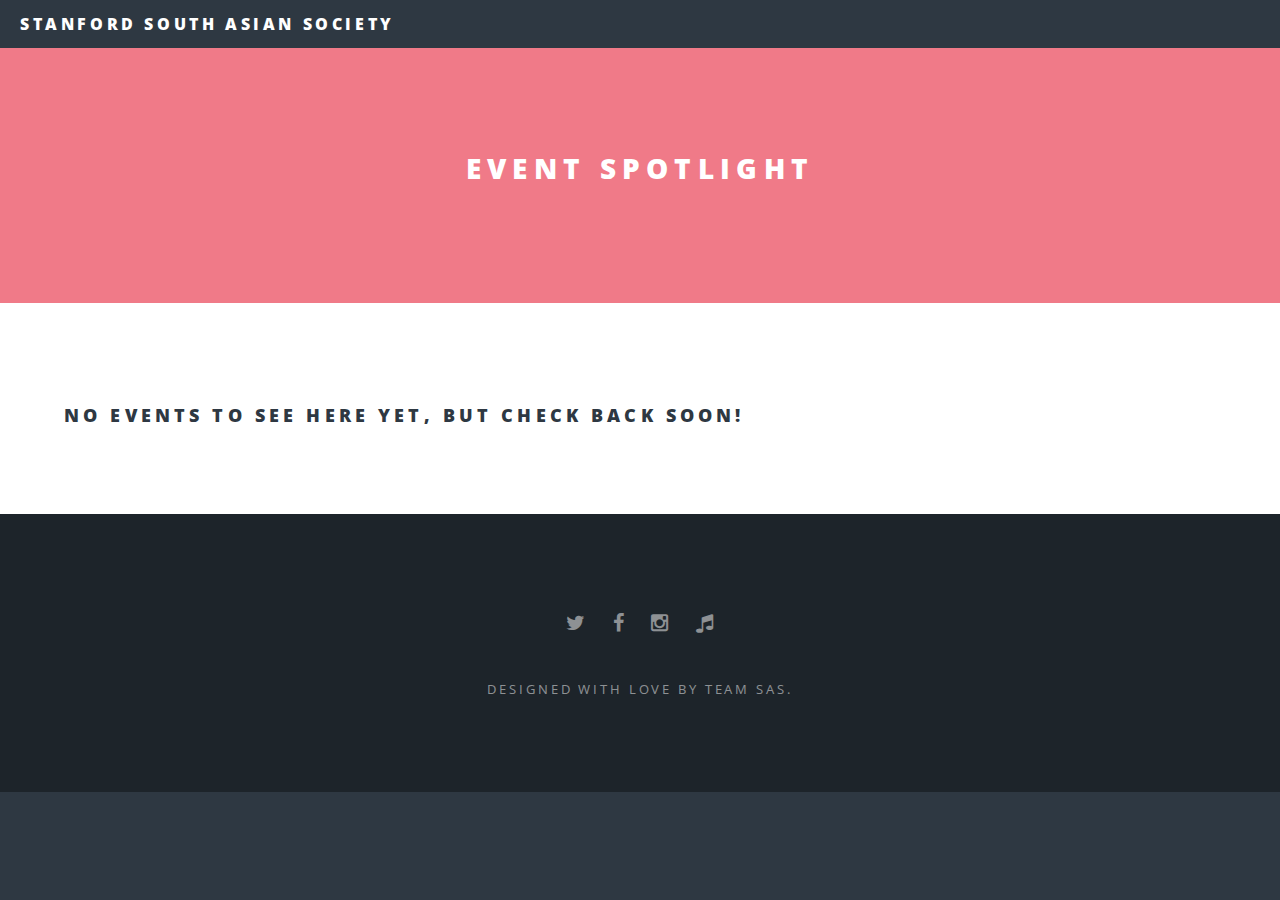
==== commit c9735b20: "Update team.html with individuals not pictured" ====
--- a/event_spotlight.html
+++ b/event_spotlight.html
@@ -29,7 +29,7 @@
 				<!-- Main -->
 					<article id="main">
 						<header>
-							<h2> UPCOMING EVENTS </h2>
+							<h2> EVENT SPOTLIGHT </h2>
 						</header>
 						<section class="wrapper style5">
 							<div class="inner">
--- a/css/style.css
+++ b/css/style.css
@@ -2351,7 +2351,7 @@
 	}
 
 		.features li {
-			padding: 4em 4em 2em 6em;
+			padding: 2.5em 2em 1em 6em;
 			display: block;
 			position: relative;
 			text-align: left;
@@ -2425,7 +2425,7 @@
 
 			@media screen and (max-width: 980px) {
 				.features li {
-					padding: 3em 2em 1em 2em;
+					padding: 1.5em 2em 0.5em 2em;
 					text-align: center;
 				}
 
@@ -2755,8 +2755,8 @@
 		}
 
 		.wrapper.style3 {
-			background-color: #f07a88;
-			color: #d3d4e4;
+			background-color: #d9c700;
+			color: #ffffff;
 		}
 
 			.wrapper.style3 strong, .wrapper.style3 b {
@@ -2788,7 +2788,7 @@
 			}
 
 			.wrapper.style3 header.major p {
-				color: #d3d4e4;
+				color: #ffffff;
 			}
 
 			.wrapper.style3 label {
@@ -2809,7 +2809,7 @@
 
 			.wrapper.style3 input[type="checkbox"] + label,
 			.wrapper.style3 input[type="radio"] + label {
-				color: #d3d4e4;
+				color: #ffffff;
 			}
 
 				.wrapper.style3 input[type="checkbox"] + label:before,
@@ -3561,10 +3561,7 @@
 
 	#main > header {
 		padding: 12em 0 10em 0;
-		background-image: -moz-linear-gradient(top, rgba(0,0,0,0.5), rgba(0,0,0,0.5)), url("../images/banner.jpg");
-		background-image: -webkit-linear-gradient(top, rgba(0,0,0,0.5), rgba(0,0,0,0.5)), url("../images/banner.jpg");
-		background-image: -ms-linear-gradient(top, rgba(0,0,0,0.5), rgba(0,0,0,0.5)), url("../images/banner.jpg");
-		background-image: linear-gradient(top, rgba(0,0,0,0.5), rgba(0,0,0,0.5)), url("../images/banner.jpg");
+		background-color: #f07a88;
 		background-attachment: fixed;
 		background-position: center center;
 		background-repeat: no-repeat;
@@ -3590,19 +3587,19 @@
 
 		@media screen and (max-width: 1680px) {
 			#main > header {
-				padding: 10em 0 8em 0;
+				padding: 6em 0 6em 0;
 			}
 		}
 
 		@media screen and (max-width: 1280px) {
 			#main > header {
-				padding: 8em 3em 6em 3em;
+				padding: 6em 3em 6em 3em;
 			}
 		}
 
 		@media screen and (max-width: 980px) {
 			#main > header {
-				padding: 10em 3em 8em 3em;
+				padding: 6em 3em 6em 3em;
 			}
 		}
 
@@ -3697,10 +3694,10 @@
 /* Landing */
 
 	body.landing #page-wrapper {
-		background-image: -moz-linear-gradient(top, rgba(0,0,0,0.5), rgba(0,0,0,0.5)), url("../images/banner.jpg");
-		background-image: -webkit-linear-gradient(top, rgba(0,0,0,0.5), rgba(0,0,0,0.5)), url("../images/banner.jpg");
-		background-image: -ms-linear-gradient(top, rgba(0,0,0,0.5), rgba(0,0,0,0.5)), url("../images/banner.jpg");
-		background-image: linear-gradient(top, rgba(0,0,0,0.5), rgba(0,0,0,0.5)), url("../images/banner.jpg");
+		background-image: -moz-linear-gradient(top, rgba(0,0,0,0.5), rgba(0,0,0,0.5)), url("../images/adjusted_logo.jpg");
+		background-image: -webkit-linear-gradient(top, rgba(0,0,0,0.5), rgba(0,0,0,0.5)), url("../images/adjusted_logo.jpg");
+		background-image: -ms-linear-gradient(top, rgba(0,0,0,0.5), rgba(0,0,0,0.5)), url("../images/adjusted_logo.jpg");
+		background-image: linear-gradient(top, rgba(0,0,0,0.5), rgba(0,0,0,0.5)), url("../images/adjusted_logo.jpg");
 		background-attachment: fixed;
 		background-position: center center;
 		background-repeat: no-repeat;
@@ -3718,10 +3715,10 @@
 
 	body.is-mobile.landing #banner,
 	body.is-mobile.landing .wrapper.style4 {
-		background-image: -moz-linear-gradient(top, rgba(0,0,0,0.5), rgba(0,0,0,0.5)), url("../images/banner.jpg");
-		background-image: -webkit-linear-gradient(top, rgba(0,0,0,0.5), rgba(0,0,0,0.5)), url("../images/banner.jpg");
-		background-image: -ms-linear-gradient(top, rgba(0,0,0,0.5), rgba(0,0,0,0.5)), url("../images/banner.jpg");
-		background-image: linear-gradient(top, rgba(0,0,0,0.5), rgba(0,0,0,0.5)), url("../images/banner.jpg");
+		background-image: -moz-linear-gradient(top, rgba(0,0,0,0.5), rgba(0,0,0,0.5)), url("../images/adjusted_logo.jpg");
+		background-image: -webkit-linear-gradient(top, rgba(0,0,0,0.5), rgba(0,0,0,0.5)), url("../images/adjusted_logo.jpg");
+		background-image: -ms-linear-gradient(top, rgba(0,0,0,0.5), rgba(0,0,0,0.5)), url("../images/adjusted_logo.jpg");
+		background-image: linear-gradient(top, rgba(0,0,0,0.5), rgba(0,0,0,0.5)), url("../images/adjusted_logo.jpg");
 		background-position: center center;
 		background-repeat: no-repeat;
 		background-size: cover;
@@ -3730,3 +3727,7 @@
 	body.is-mobile.landing #footer {
 		background-color: #1d242a;
 	}
+
+	#solidHeader {
+		background-color: #f07a88;
+	}
